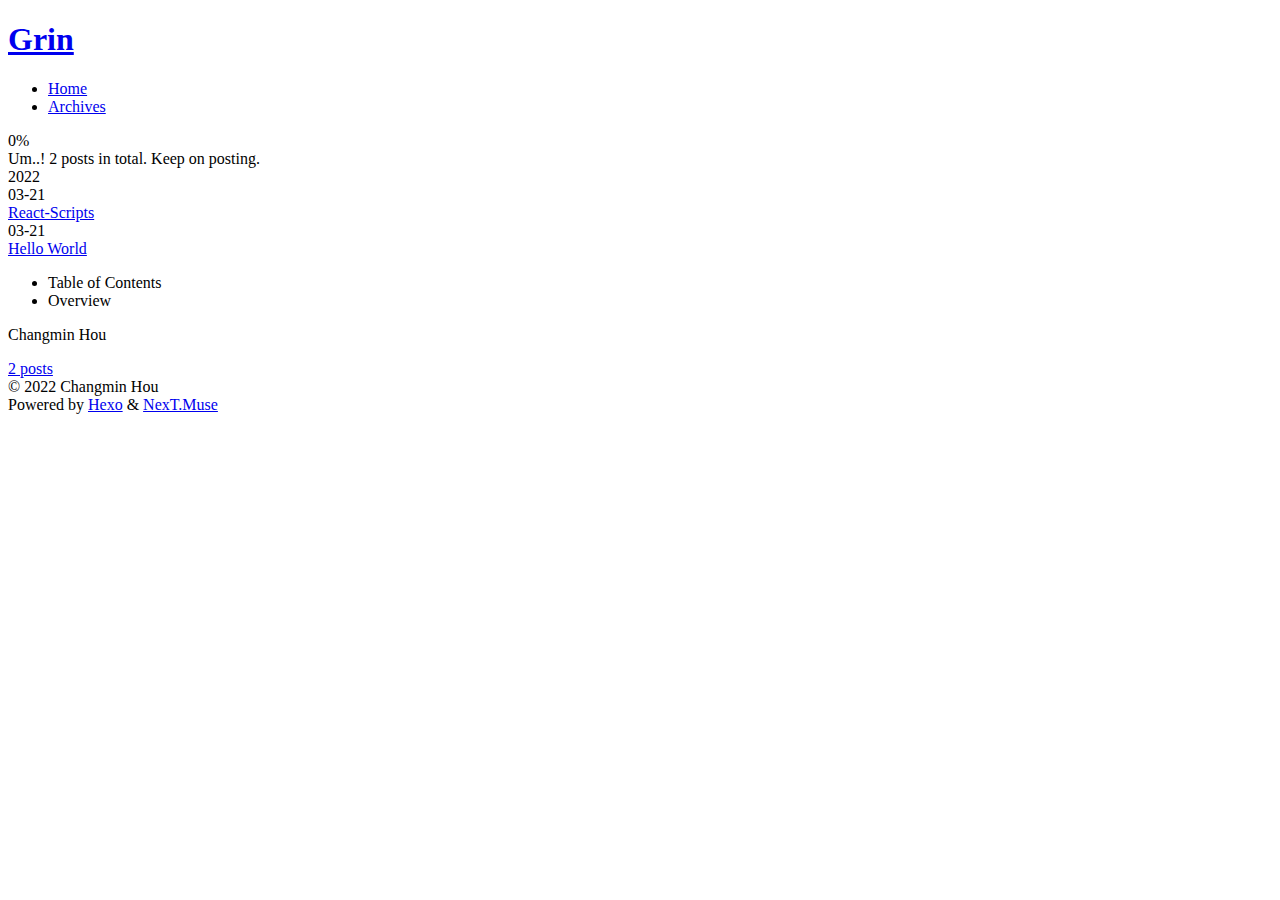
==== archives/index.html @ d775b089 "Site updated: 2022-03-21 20:14:00" ====
<!DOCTYPE html>
<html lang="en">
<head>
  <meta charset="UTF-8">
<meta name="viewport" content="width=device-width, initial-scale=1, maximum-scale=2">
<meta name="theme-color" content="#222">
<meta name="generator" content="Hexo 5.4.1">
  <link rel="apple-touch-icon" sizes="180x180" href="/DrDexter.github.io/images/apple-touch-icon-next.png">
  <link rel="icon" type="image/png" sizes="32x32" href="/DrDexter.github.io/images/favicon-32x32-next.png">
  <link rel="icon" type="image/png" sizes="16x16" href="/DrDexter.github.io/images/favicon-16x16-next.png">
  <link rel="mask-icon" href="/DrDexter.github.io/images/logo.svg" color="#222">

<link rel="stylesheet" href="/DrDexter.github.io/css/main.css">


<link rel="stylesheet" href="/DrDexter.github.io/lib/font-awesome/css/all.min.css">

<script id="hexo-configurations">
    var NexT = window.NexT || {};
    var CONFIG = {"hostname":"houchangmin333.github.io","root":"/DrDexter.github.io/","scheme":"Muse","version":"7.8.0","exturl":false,"sidebar":{"position":"left","display":"post","padding":18,"offset":12,"onmobile":false},"copycode":{"enable":false,"show_result":false,"style":null},"back2top":{"enable":true,"sidebar":false,"scrollpercent":false},"bookmark":{"enable":false,"color":"#222","save":"auto"},"fancybox":false,"mediumzoom":false,"lazyload":false,"pangu":false,"comments":{"style":"tabs","active":null,"storage":true,"lazyload":false,"nav":null},"algolia":{"hits":{"per_page":10},"labels":{"input_placeholder":"Search for Posts","hits_empty":"We didn't find any results for the search: ${query}","hits_stats":"${hits} results found in ${time} ms"}},"localsearch":{"enable":false,"trigger":"auto","top_n_per_article":1,"unescape":false,"preload":false},"motion":{"enable":true,"async":false,"transition":{"post_block":"fadeIn","post_header":"slideDownIn","post_body":"slideDownIn","coll_header":"slideLeftIn","sidebar":"slideUpIn"}}};
  </script>

  <meta property="og:type" content="website">
<meta property="og:title" content="Grin">
<meta property="og:url" content="https://houchangmin333.github.io/archives/index.html">
<meta property="og:site_name" content="Grin">
<meta property="og:locale" content="en_US">
<meta property="article:author" content="Changmin Hou">
<meta name="twitter:card" content="summary">

<link rel="canonical" href="https://houchangmin333.github.io/archives/">


<script id="page-configurations">
  // https://hexo.io/docs/variables.html
  CONFIG.page = {
    sidebar: "",
    isHome : false,
    isPost : false,
    lang   : 'en'
  };
</script>

  <title>Archive | Grin</title>
  






  <noscript>
  <style>
  .use-motion .brand,
  .use-motion .menu-item,
  .sidebar-inner,
  .use-motion .post-block,
  .use-motion .pagination,
  .use-motion .comments,
  .use-motion .post-header,
  .use-motion .post-body,
  .use-motion .collection-header { opacity: initial; }

  .use-motion .site-title,
  .use-motion .site-subtitle {
    opacity: initial;
    top: initial;
  }

  .use-motion .logo-line-before i { left: initial; }
  .use-motion .logo-line-after i { right: initial; }
  </style>
</noscript>

</head>

<body itemscope itemtype="http://schema.org/WebPage">
  <div class="container use-motion">
    <div class="headband"></div>

    <header class="header" itemscope itemtype="http://schema.org/WPHeader">
      <div class="header-inner"><div class="site-brand-container">
  <div class="site-nav-toggle">
    <div class="toggle" aria-label="Toggle navigation bar">
      <span class="toggle-line toggle-line-first"></span>
      <span class="toggle-line toggle-line-middle"></span>
      <span class="toggle-line toggle-line-last"></span>
    </div>
  </div>

  <div class="site-meta">

    <a href="/DrDexter.github.io/" class="brand" rel="start">
      <span class="logo-line-before"><i></i></span>
      <h1 class="site-title">Grin</h1>
      <span class="logo-line-after"><i></i></span>
    </a>
  </div>

  <div class="site-nav-right">
    <div class="toggle popup-trigger">
    </div>
  </div>
</div>




<nav class="site-nav">
  <ul id="menu" class="main-menu menu">
        <li class="menu-item menu-item-home">

    <a href="/DrDexter.github.io/" rel="section"><i class="fa fa-home fa-fw"></i>Home</a>

  </li>
        <li class="menu-item menu-item-archives">

    <a href="/DrDexter.github.io/archives/" rel="section"><i class="fa fa-archive fa-fw"></i>Archives</a>

  </li>
  </ul>
</nav>




</div>
    </header>

    
  <div class="back-to-top">
    <i class="fa fa-arrow-up"></i>
    <span>0%</span>
  </div>


    <main class="main">
      <div class="main-inner">
        <div class="content-wrap">
          

          <div class="content archive">
            

  
  
  
  <div class="post-block">
    <div class="posts-collapse">
      <div class="collection-title">
        <span class="collection-header">Um..! 2 posts in total. Keep on posting.</span>
      </div>

      
    <div class="collection-year">
      <span class="collection-header">2022</span>
    </div>

  <article itemscope itemtype="http://schema.org/Article">
    <header class="post-header">

      <div class="post-meta">
        <time itemprop="dateCreated"
              datetime="2022-03-21T20:05:17+08:00"
              content="2022-03-21">
          03-21
        </time>
      </div>

      <div class="post-title">
          <a class="post-title-link" href="/DrDexter.github.io/2022/03/21/React-Scripts/" itemprop="url">
            <span itemprop="name">React-Scripts</span>
          </a>
      </div>

    </header>
  </article>

  <article itemscope itemtype="http://schema.org/Article">
    <header class="post-header">

      <div class="post-meta">
        <time itemprop="dateCreated"
              datetime="2022-03-21T17:54:34+08:00"
              content="2022-03-21">
          03-21
        </time>
      </div>

      <div class="post-title">
          <a class="post-title-link" href="/DrDexter.github.io/2022/03/21/hello-world/" itemprop="url">
            <span itemprop="name">Hello World</span>
          </a>
      </div>

    </header>
  </article>


    </div>
  </div>
  
  
  

  



          </div>
          

<script>
  window.addEventListener('tabs:register', () => {
    let { activeClass } = CONFIG.comments;
    if (CONFIG.comments.storage) {
      activeClass = localStorage.getItem('comments_active') || activeClass;
    }
    if (activeClass) {
      let activeTab = document.querySelector(`a[href="#comment-${activeClass}"]`);
      if (activeTab) {
        activeTab.click();
      }
    }
  });
  if (CONFIG.comments.storage) {
    window.addEventListener('tabs:click', event => {
      if (!event.target.matches('.tabs-comment .tab-content .tab-pane')) return;
      let commentClass = event.target.classList[1];
      localStorage.setItem('comments_active', commentClass);
    });
  }
</script>

        </div>
          
  
  <div class="toggle sidebar-toggle">
    <span class="toggle-line toggle-line-first"></span>
    <span class="toggle-line toggle-line-middle"></span>
    <span class="toggle-line toggle-line-last"></span>
  </div>

  <aside class="sidebar">
    <div class="sidebar-inner">

      <ul class="sidebar-nav motion-element">
        <li class="sidebar-nav-toc">
          Table of Contents
        </li>
        <li class="sidebar-nav-overview">
          Overview
        </li>
      </ul>

      <!--noindex-->
      <div class="post-toc-wrap sidebar-panel">
      </div>
      <!--/noindex-->

      <div class="site-overview-wrap sidebar-panel">
        <div class="site-author motion-element" itemprop="author" itemscope itemtype="http://schema.org/Person">
  <p class="site-author-name" itemprop="name">Changmin Hou</p>
  <div class="site-description" itemprop="description"></div>
</div>
<div class="site-state-wrap motion-element">
  <nav class="site-state">
      <div class="site-state-item site-state-posts">
          <a href="/DrDexter.github.io/archives/">
        
          <span class="site-state-item-count">2</span>
          <span class="site-state-item-name">posts</span>
        </a>
      </div>
  </nav>
</div>



      </div>

    </div>
  </aside>
  <div id="sidebar-dimmer"></div>


      </div>
    </main>

    <footer class="footer">
      <div class="footer-inner">
        

        

<div class="copyright">
  
  &copy; 
  <span itemprop="copyrightYear">2022</span>
  <span class="with-love">
    <i class="fa fa-heart"></i>
  </span>
  <span class="author" itemprop="copyrightHolder">Changmin Hou</span>
</div>
  <div class="powered-by">Powered by <a href="https://hexo.io/" class="theme-link" rel="noopener" target="_blank">Hexo</a> & <a href="https://muse.theme-next.org/" class="theme-link" rel="noopener" target="_blank">NexT.Muse</a>
  </div>

        








      </div>
    </footer>
  </div>

  
  <script src="/DrDexter.github.io/lib/anime.min.js"></script>
  <script src="/DrDexter.github.io/lib/velocity/velocity.min.js"></script>
  <script src="/DrDexter.github.io/lib/velocity/velocity.ui.min.js"></script>

<script src="/DrDexter.github.io/js/utils.js"></script>

<script src="/DrDexter.github.io/js/motion.js"></script>


<script src="/DrDexter.github.io/js/schemes/muse.js"></script>


<script src="/DrDexter.github.io/js/next-boot.js"></script>




  















  

  

</body>
</html>
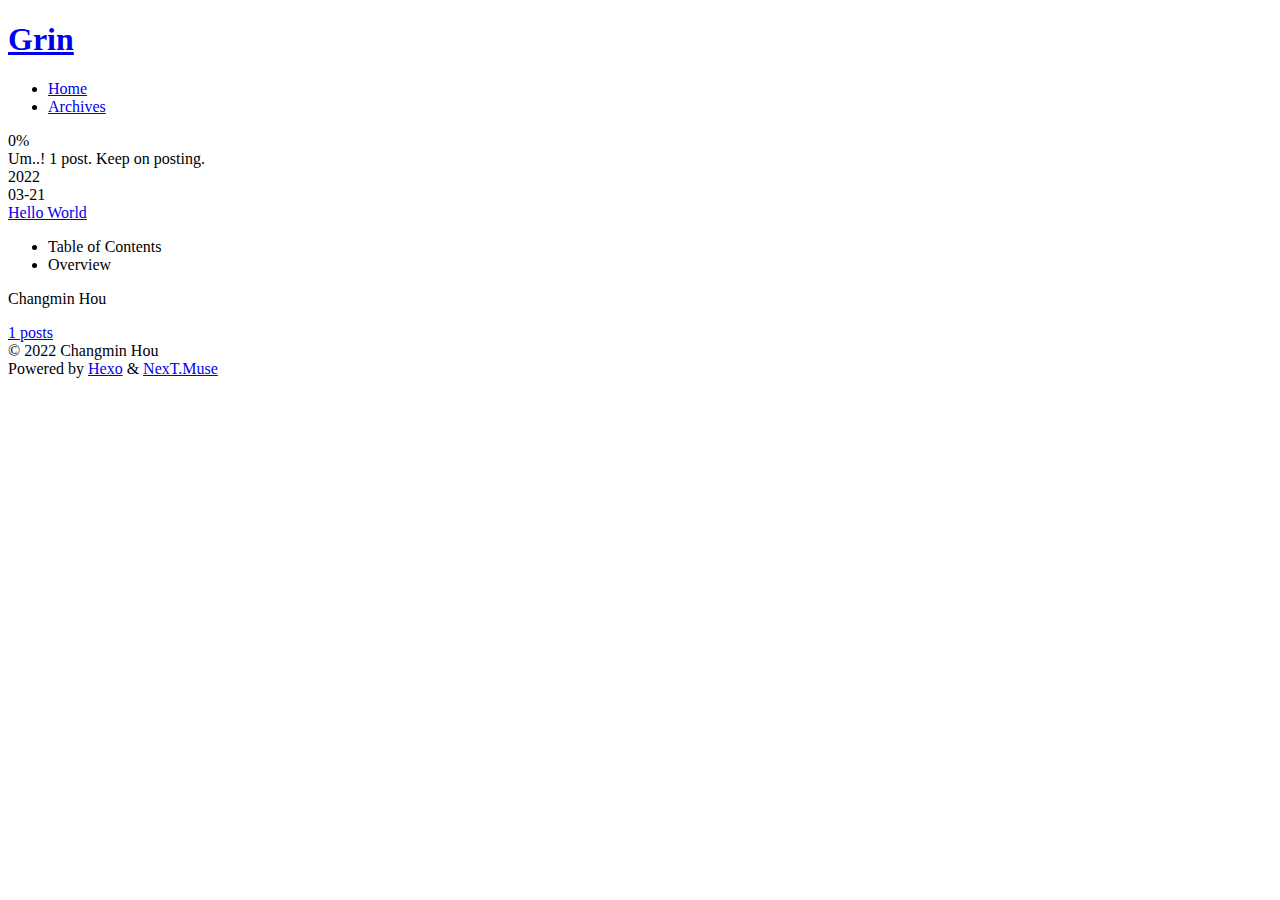
==== commit 8def991a: "Site updated: 2022-03-21 20:17:54" ====
--- a/archives/index.html
+++ b/archives/index.html
@@ -148,33 +148,13 @@
   <div class="post-block">
     <div class="posts-collapse">
       <div class="collection-title">
-        <span class="collection-header">Um..! 2 posts in total. Keep on posting.</span>
+        <span class="collection-header">Um..! 1 post. Keep on posting.</span>
       </div>
 
       
     <div class="collection-year">
       <span class="collection-header">2022</span>
     </div>
-
-  <article itemscope itemtype="http://schema.org/Article">
-    <header class="post-header">
-
-      <div class="post-meta">
-        <time itemprop="dateCreated"
-              datetime="2022-03-21T20:05:17+08:00"
-              content="2022-03-21">
-          03-21
-        </time>
-      </div>
-
-      <div class="post-title">
-          <a class="post-title-link" href="/DrDexter.github.io/2022/03/21/React-Scripts/" itemprop="url">
-            <span itemprop="name">React-Scripts</span>
-          </a>
-      </div>
-
-    </header>
-  </article>
 
   <article itemscope itemtype="http://schema.org/Article">
     <header class="post-header">
@@ -268,7 +248,7 @@
       <div class="site-state-item site-state-posts">
           <a href="/DrDexter.github.io/archives/">
         
-          <span class="site-state-item-count">2</span>
+          <span class="site-state-item-count">1</span>
           <span class="site-state-item-name">posts</span>
         </a>
       </div>
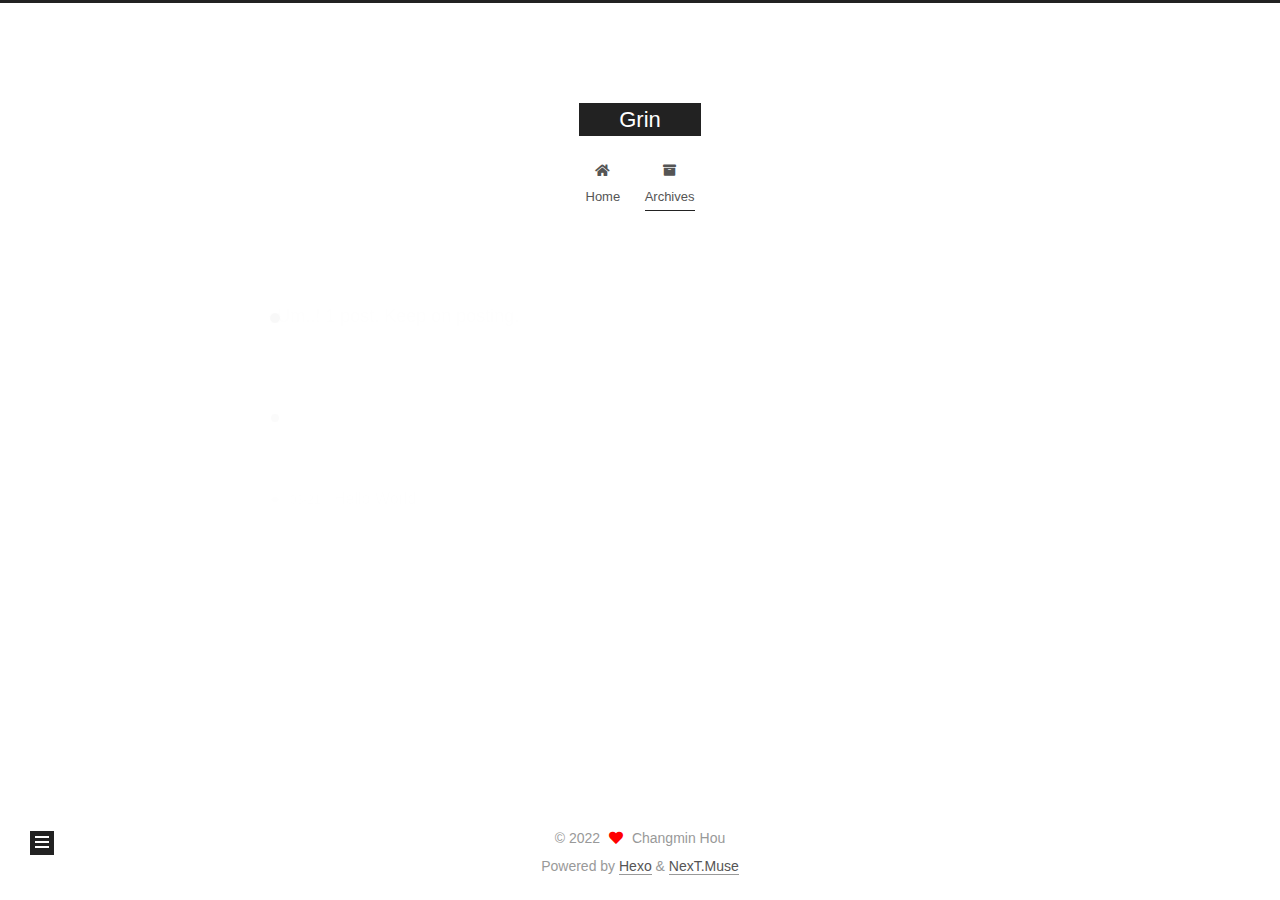
==== commit 920c1d92: "Site updated: 2022-03-21 21:39:31" ====
--- a/archives/index.html
+++ b/archives/index.html
@@ -5,30 +5,30 @@
 <meta name="viewport" content="width=device-width, initial-scale=1, maximum-scale=2">
 <meta name="theme-color" content="#222">
 <meta name="generator" content="Hexo 5.4.1">
-  <link rel="apple-touch-icon" sizes="180x180" href="/DrDexter.github.io/images/apple-touch-icon-next.png">
-  <link rel="icon" type="image/png" sizes="32x32" href="/DrDexter.github.io/images/favicon-32x32-next.png">
-  <link rel="icon" type="image/png" sizes="16x16" href="/DrDexter.github.io/images/favicon-16x16-next.png">
-  <link rel="mask-icon" href="/DrDexter.github.io/images/logo.svg" color="#222">
-
-<link rel="stylesheet" href="/DrDexter.github.io/css/main.css">
-
-
-<link rel="stylesheet" href="/DrDexter.github.io/lib/font-awesome/css/all.min.css">
+  <link rel="apple-touch-icon" sizes="180x180" href="/images/apple-touch-icon-next.png">
+  <link rel="icon" type="image/png" sizes="32x32" href="/images/favicon-32x32-next.png">
+  <link rel="icon" type="image/png" sizes="16x16" href="/images/favicon-16x16-next.png">
+  <link rel="mask-icon" href="/images/logo.svg" color="#222">
+
+<link rel="stylesheet" href="/css/main.css">
+
+
+<link rel="stylesheet" href="/lib/font-awesome/css/all.min.css">
 
 <script id="hexo-configurations">
     var NexT = window.NexT || {};
-    var CONFIG = {"hostname":"houchangmin333.github.io","root":"/DrDexter.github.io/","scheme":"Muse","version":"7.8.0","exturl":false,"sidebar":{"position":"left","display":"post","padding":18,"offset":12,"onmobile":false},"copycode":{"enable":false,"show_result":false,"style":null},"back2top":{"enable":true,"sidebar":false,"scrollpercent":false},"bookmark":{"enable":false,"color":"#222","save":"auto"},"fancybox":false,"mediumzoom":false,"lazyload":false,"pangu":false,"comments":{"style":"tabs","active":null,"storage":true,"lazyload":false,"nav":null},"algolia":{"hits":{"per_page":10},"labels":{"input_placeholder":"Search for Posts","hits_empty":"We didn't find any results for the search: ${query}","hits_stats":"${hits} results found in ${time} ms"}},"localsearch":{"enable":false,"trigger":"auto","top_n_per_article":1,"unescape":false,"preload":false},"motion":{"enable":true,"async":false,"transition":{"post_block":"fadeIn","post_header":"slideDownIn","post_body":"slideDownIn","coll_header":"slideLeftIn","sidebar":"slideUpIn"}}};
+    var CONFIG = {"hostname":"iam7he.top","root":"/","scheme":"Muse","version":"7.8.0","exturl":false,"sidebar":{"position":"left","display":"post","padding":18,"offset":12,"onmobile":false},"copycode":{"enable":false,"show_result":false,"style":null},"back2top":{"enable":true,"sidebar":false,"scrollpercent":false},"bookmark":{"enable":false,"color":"#222","save":"auto"},"fancybox":false,"mediumzoom":false,"lazyload":false,"pangu":false,"comments":{"style":"tabs","active":null,"storage":true,"lazyload":false,"nav":null},"algolia":{"hits":{"per_page":10},"labels":{"input_placeholder":"Search for Posts","hits_empty":"We didn't find any results for the search: ${query}","hits_stats":"${hits} results found in ${time} ms"}},"localsearch":{"enable":false,"trigger":"auto","top_n_per_article":1,"unescape":false,"preload":false},"motion":{"enable":true,"async":false,"transition":{"post_block":"fadeIn","post_header":"slideDownIn","post_body":"slideDownIn","coll_header":"slideLeftIn","sidebar":"slideUpIn"}}};
   </script>
 
   <meta property="og:type" content="website">
 <meta property="og:title" content="Grin">
-<meta property="og:url" content="https://houchangmin333.github.io/archives/index.html">
+<meta property="og:url" content="https://iam7he.top/archives/index.html">
 <meta property="og:site_name" content="Grin">
 <meta property="og:locale" content="en_US">
 <meta property="article:author" content="Changmin Hou">
 <meta name="twitter:card" content="summary">
 
-<link rel="canonical" href="https://houchangmin333.github.io/archives/">
+<link rel="canonical" href="https://iam7he.top/archives/">
 
 
 <script id="page-configurations">
@@ -90,7 +90,7 @@
 
   <div class="site-meta">
 
-    <a href="/DrDexter.github.io/" class="brand" rel="start">
+    <a href="/" class="brand" rel="start">
       <span class="logo-line-before"><i></i></span>
       <h1 class="site-title">Grin</h1>
       <span class="logo-line-after"><i></i></span>
@@ -110,12 +110,12 @@
   <ul id="menu" class="main-menu menu">
         <li class="menu-item menu-item-home">
 
-    <a href="/DrDexter.github.io/" rel="section"><i class="fa fa-home fa-fw"></i>Home</a>
+    <a href="/" rel="section"><i class="fa fa-home fa-fw"></i>Home</a>
 
   </li>
         <li class="menu-item menu-item-archives">
 
-    <a href="/DrDexter.github.io/archives/" rel="section"><i class="fa fa-archive fa-fw"></i>Archives</a>
+    <a href="/archives/" rel="section"><i class="fa fa-archive fa-fw"></i>Archives</a>
 
   </li>
   </ul>
@@ -168,7 +168,7 @@
       </div>
 
       <div class="post-title">
-          <a class="post-title-link" href="/DrDexter.github.io/2022/03/21/hello-world/" itemprop="url">
+          <a class="post-title-link" href="/2022/03/21/hello-world/" itemprop="url">
             <span itemprop="name">Hello World</span>
           </a>
       </div>
@@ -246,7 +246,7 @@
 <div class="site-state-wrap motion-element">
   <nav class="site-state">
       <div class="site-state-item site-state-posts">
-          <a href="/DrDexter.github.io/archives/">
+          <a href="/archives/">
         
           <span class="site-state-item-count">1</span>
           <span class="site-state-item-name">posts</span>
@@ -299,19 +299,19 @@
   </div>
 
   
-  <script src="/DrDexter.github.io/lib/anime.min.js"></script>
-  <script src="/DrDexter.github.io/lib/velocity/velocity.min.js"></script>
-  <script src="/DrDexter.github.io/lib/velocity/velocity.ui.min.js"></script>
-
-<script src="/DrDexter.github.io/js/utils.js"></script>
-
-<script src="/DrDexter.github.io/js/motion.js"></script>
-
-
-<script src="/DrDexter.github.io/js/schemes/muse.js"></script>
-
-
-<script src="/DrDexter.github.io/js/next-boot.js"></script>
+  <script src="/lib/anime.min.js"></script>
+  <script src="/lib/velocity/velocity.min.js"></script>
+  <script src="/lib/velocity/velocity.ui.min.js"></script>
+
+<script src="/js/utils.js"></script>
+
+<script src="/js/motion.js"></script>
+
+
+<script src="/js/schemes/muse.js"></script>
+
+
+<script src="/js/next-boot.js"></script>
 
 
 
--- a/css/main.css
+++ b/css/main.css
@@ -0,0 +1,2291 @@
+:root {
+  --body-bg-color: #fff;
+  --content-bg-color: #fff;
+  --card-bg-color: #f5f5f5;
+  --text-color: #555;
+  --blockquote-color: #666;
+  --link-color: #555;
+  --link-hover-color: #222;
+  --brand-color: #fff;
+  --brand-hover-color: #fff;
+  --table-row-odd-bg-color: #f9f9f9;
+  --table-row-hover-bg-color: #f5f5f5;
+  --menu-item-bg-color: #f5f5f5;
+  --btn-default-bg: #222;
+  --btn-default-color: #fff;
+  --btn-default-border-color: #222;
+  --btn-default-hover-bg: #fff;
+  --btn-default-hover-color: #222;
+  --btn-default-hover-border-color: #222;
+}
+html {
+  line-height: 1.15; /* 1 */
+  -webkit-text-size-adjust: 100%; /* 2 */
+}
+body {
+  margin: 0;
+}
+main {
+  display: block;
+}
+h1 {
+  font-size: 2em;
+  margin: 0.67em 0;
+}
+hr {
+  box-sizing: content-box; /* 1 */
+  height: 0; /* 1 */
+  overflow: visible; /* 2 */
+}
+pre {
+  font-family: monospace, monospace; /* 1 */
+  font-size: 1em; /* 2 */
+}
+a {
+  background: transparent;
+}
+abbr[title] {
+  border-bottom: none; /* 1 */
+  text-decoration: underline; /* 2 */
+  text-decoration: underline dotted; /* 2 */
+}
+b,
+strong {
+  font-weight: bolder;
+}
+code,
+kbd,
+samp {
+  font-family: monospace, monospace; /* 1 */
+  font-size: 1em; /* 2 */
+}
+small {
+  font-size: 80%;
+}
+sub,
+sup {
+  font-size: 75%;
+  line-height: 0;
+  position: relative;
+  vertical-align: baseline;
+}
+sub {
+  bottom: -0.25em;
+}
+sup {
+  top: -0.5em;
+}
+img {
+  border-style: none;
+}
+button,
+input,
+optgroup,
+select,
+textarea {
+  font-family: inherit; /* 1 */
+  font-size: 100%; /* 1 */
+  line-height: 1.15; /* 1 */
+  margin: 0; /* 2 */
+}
+button,
+input {
+/* 1 */
+  overflow: visible;
+}
+button,
+select {
+/* 1 */
+  text-transform: none;
+}
+button,
+[type='button'],
+[type='reset'],
+[type='submit'] {
+  -webkit-appearance: button;
+}
+button::-moz-focus-inner,
+[type='button']::-moz-focus-inner,
+[type='reset']::-moz-focus-inner,
+[type='submit']::-moz-focus-inner {
+  border-style: none;
+  padding: 0;
+}
+button:-moz-focusring,
+[type='button']:-moz-focusring,
+[type='reset']:-moz-focusring,
+[type='submit']:-moz-focusring {
+  outline: 1px dotted ButtonText;
+}
+fieldset {
+  padding: 0.35em 0.75em 0.625em;
+}
+legend {
+  box-sizing: border-box; /* 1 */
+  color: inherit; /* 2 */
+  display: table; /* 1 */
+  max-width: 100%; /* 1 */
+  padding: 0; /* 3 */
+  white-space: normal; /* 1 */
+}
+progress {
+  vertical-align: baseline;
+}
+textarea {
+  overflow: auto;
+}
+[type='checkbox'],
+[type='radio'] {
+  box-sizing: border-box; /* 1 */
+  padding: 0; /* 2 */
+}
+[type='number']::-webkit-inner-spin-button,
+[type='number']::-webkit-outer-spin-button {
+  height: auto;
+}
+[type='search'] {
+  outline-offset: -2px; /* 2 */
+  -webkit-appearance: textfield; /* 1 */
+}
+[type='search']::-webkit-search-decoration {
+  -webkit-appearance: none;
+}
+::-webkit-file-upload-button {
+  font: inherit; /* 2 */
+  -webkit-appearance: button; /* 1 */
+}
+details {
+  display: block;
+}
+summary {
+  display: list-item;
+}
+template {
+  display: none;
+}
+[hidden] {
+  display: none;
+}
+::selection {
+  background: #262a30;
+  color: #eee;
+}
+html,
+body {
+  height: 100%;
+}
+body {
+  background: var(--body-bg-color);
+  color: var(--text-color);
+  font-family: 'Lato', "PingFang SC", "Microsoft YaHei", sans-serif;
+  font-size: 1em;
+  line-height: 2;
+}
+@media (max-width: 991px) {
+  body {
+    padding-left: 0 !important;
+    padding-right: 0 !important;
+  }
+}
+h1,
+h2,
+h3,
+h4,
+h5,
+h6 {
+  font-family: 'Lato', "PingFang SC", "Microsoft YaHei", sans-serif;
+  font-weight: bold;
+  line-height: 1.5;
+  margin: 20px 0 15px;
+}
+h1 {
+  font-size: 1.5em;
+}
+h2 {
+  font-size: 1.375em;
+}
+h3 {
+  font-size: 1.25em;
+}
+h4 {
+  font-size: 1.125em;
+}
+h5 {
+  font-size: 1em;
+}
+h6 {
+  font-size: 0.875em;
+}
+p {
+  margin: 0 0 20px 0;
+}
+a,
+span.exturl {
+  border-bottom: 1px solid #999;
+  color: var(--link-color);
+  outline: 0;
+  text-decoration: none;
+  overflow-wrap: break-word;
+  word-wrap: break-word;
+  cursor: pointer;
+}
+a:hover,
+span.exturl:hover {
+  border-bottom-color: var(--link-hover-color);
+  color: var(--link-hover-color);
+}
+iframe,
+img,
+video {
+  display: block;
+  margin-left: auto;
+  margin-right: auto;
+  max-width: 100%;
+}
+hr {
+  background-image: repeating-linear-gradient(-45deg, #ddd, #ddd 4px, transparent 4px, transparent 8px);
+  border: 0;
+  height: 3px;
+  margin: 40px 0;
+}
+blockquote {
+  border-left: 4px solid #ddd;
+  color: var(--blockquote-color);
+  margin: 0;
+  padding: 0 15px;
+}
+blockquote cite::before {
+  content: '-';
+  padding: 0 5px;
+}
+dt {
+  font-weight: bold;
+}
+dd {
+  margin: 0;
+  padding: 0;
+}
+kbd {
+  background-color: #f5f5f5;
+  background-image: linear-gradient(#eee, #fff, #eee);
+  border: 1px solid #ccc;
+  border-radius: 0.2em;
+  box-shadow: 0.1em 0.1em 0.2em rgba(0,0,0,0.1);
+  color: #555;
+  font-family: inherit;
+  padding: 0.1em 0.3em;
+  white-space: nowrap;
+}
+.table-container {
+  overflow: auto;
+}
+table {
+  border-collapse: collapse;
+  border-spacing: 0;
+  font-size: 0.875em;
+  margin: 0 0 20px 0;
+  width: 100%;
+}
+tbody tr:nth-of-type(odd) {
+  background: var(--table-row-odd-bg-color);
+}
+tbody tr:hover {
+  background: var(--table-row-hover-bg-color);
+}
+caption,
+th,
+td {
+  font-weight: normal;
+  padding: 8px;
+  vertical-align: middle;
+}
+th,
+td {
+  border: 1px solid #ddd;
+  border-bottom: 3px solid #ddd;
+}
+th {
+  font-weight: 700;
+  padding-bottom: 10px;
+}
+td {
+  border-bottom-width: 1px;
+}
+.btn {
+  background: var(--btn-default-bg);
+  border: 2px solid var(--btn-default-border-color);
+  border-radius: 0;
+  color: var(--btn-default-color);
+  display: inline-block;
+  font-size: 0.875em;
+  line-height: 2;
+  padding: 0 20px;
+  text-decoration: none;
+  transition-property: background-color;
+  transition-delay: 0s;
+  transition-duration: 0.2s;
+  transition-timing-function: ease-in-out;
+}
+.btn:hover {
+  background: var(--btn-default-hover-bg);
+  border-color: var(--btn-default-hover-border-color);
+  color: var(--btn-default-hover-color);
+}
+.btn + .btn {
+  margin: 0 0 8px 8px;
+}
+.btn .fa-fw {
+  text-align: left;
+  width: 1.285714285714286em;
+}
+.toggle {
+  line-height: 0;
+}
+.toggle .toggle-line {
+  background: #fff;
+  display: inline-block;
+  height: 2px;
+  left: 0;
+  position: relative;
+  top: 0;
+  transition: all 0.4s;
+  vertical-align: top;
+  width: 100%;
+}
+.toggle .toggle-line:not(:first-child) {
+  margin-top: 3px;
+}
+.toggle.toggle-arrow .toggle-line-first {
+  left: 50%;
+  top: 2px;
+  transform: rotate(45deg);
+  width: 50%;
+}
+.toggle.toggle-arrow .toggle-line-middle {
+  left: 2px;
+  width: 90%;
+}
+.toggle.toggle-arrow .toggle-line-last {
+  left: 50%;
+  top: -2px;
+  transform: rotate(-45deg);
+  width: 50%;
+}
+.toggle.toggle-close .toggle-line-first {
+  transform: rotate(-45deg);
+  top: 5px;
+}
+.toggle.toggle-close .toggle-line-middle {
+  opacity: 0;
+}
+.toggle.toggle-close .toggle-line-last {
+  transform: rotate(45deg);
+  top: -5px;
+}
+.highlight,
+pre {
+  background: #f7f7f7;
+  color: #4d4d4c;
+  line-height: 1.6;
+  margin: 0 auto 20px;
+}
+pre,
+code {
+  font-family: consolas, Menlo, monospace, "PingFang SC", "Microsoft YaHei";
+}
+code {
+  background: #eee;
+  border-radius: 3px;
+  color: #555;
+  padding: 2px 4px;
+  overflow-wrap: break-word;
+  word-wrap: break-word;
+}
+.highlight *::selection {
+  background: #d6d6d6;
+}
+.highlight pre {
+  border: 0;
+  margin: 0;
+  padding: 10px 0;
+}
+.highlight table {
+  border: 0;
+  margin: 0;
+  width: auto;
+}
+.highlight td {
+  border: 0;
+  padding: 0;
+}
+.highlight figcaption {
+  background: #eff2f3;
+  color: #4d4d4c;
+  display: flex;
+  font-size: 0.875em;
+  justify-content: space-between;
+  line-height: 1.2;
+  padding: 0.5em;
+}
+.highlight figcaption a {
+  color: #4d4d4c;
+}
+.highlight figcaption a:hover {
+  border-bottom-color: #4d4d4c;
+}
+.highlight .gutter {
+  -moz-user-select: none;
+  -ms-user-select: none;
+  -webkit-user-select: none;
+  user-select: none;
+}
+.highlight .gutter pre {
+  background: #eff2f3;
+  color: #869194;
+  padding-left: 10px;
+  padding-right: 10px;
+  text-align: right;
+}
+.highlight .code pre {
+  background: #f7f7f7;
+  padding-left: 10px;
+  width: 100%;
+}
+.gist table {
+  width: auto;
+}
+.gist table td {
+  border: 0;
+}
+pre {
+  overflow: auto;
+  padding: 10px;
+}
+pre code {
+  background: none;
+  color: #4d4d4c;
+  font-size: 0.875em;
+  padding: 0;
+  text-shadow: none;
+}
+pre .deletion {
+  background: #fdd;
+}
+pre .addition {
+  background: #dfd;
+}
+pre .meta {
+  color: #eab700;
+  -moz-user-select: none;
+  -ms-user-select: none;
+  -webkit-user-select: none;
+  user-select: none;
+}
+pre .comment {
+  color: #8e908c;
+}
+pre .variable,
+pre .attribute,
+pre .tag,
+pre .name,
+pre .regexp,
+pre .ruby .constant,
+pre .xml .tag .title,
+pre .xml .pi,
+pre .xml .doctype,
+pre .html .doctype,
+pre .css .id,
+pre .css .class,
+pre .css .pseudo {
+  color: #c82829;
+}
+pre .number,
+pre .preprocessor,
+pre .built_in,
+pre .builtin-name,
+pre .literal,
+pre .params,
+pre .constant,
+pre .command {
+  color: #f5871f;
+}
+pre .ruby .class .title,
+pre .css .rules .attribute,
+pre .string,
+pre .symbol,
+pre .value,
+pre .inheritance,
+pre .header,
+pre .ruby .symbol,
+pre .xml .cdata,
+pre .special,
+pre .formula {
+  color: #718c00;
+}
+pre .title,
+pre .css .hexcolor {
+  color: #3e999f;
+}
+pre .function,
+pre .python .decorator,
+pre .python .title,
+pre .ruby .function .title,
+pre .ruby .title .keyword,
+pre .perl .sub,
+pre .javascript .title,
+pre .coffeescript .title {
+  color: #4271ae;
+}
+pre .keyword,
+pre .javascript .function {
+  color: #8959a8;
+}
+.blockquote-center {
+  border-left: none;
+  margin: 40px 0;
+  padding: 0;
+  position: relative;
+  text-align: center;
+}
+.blockquote-center .fa {
+  display: block;
+  opacity: 0.6;
+  position: absolute;
+  width: 100%;
+}
+.blockquote-center .fa-quote-left {
+  border-top: 1px solid #ccc;
+  text-align: left;
+  top: -20px;
+}
+.blockquote-center .fa-quote-right {
+  border-bottom: 1px solid #ccc;
+  text-align: right;
+  bottom: -20px;
+}
+.blockquote-center p,
+.blockquote-center div {
+  text-align: center;
+}
+.post-body .group-picture img {
+  margin: 0 auto;
+  padding: 0 3px;
+}
+.group-picture-row {
+  margin-bottom: 6px;
+  overflow: hidden;
+}
+.group-picture-column {
+  float: left;
+  margin-bottom: 10px;
+}
+.post-body .label {
+  color: #555;
+  display: inline;
+  padding: 0 2px;
+}
+.post-body .label.default {
+  background: #f0f0f0;
+}
+.post-body .label.primary {
+  background: #efe6f7;
+}
+.post-body .label.info {
+  background: #e5f2f8;
+}
+.post-body .label.success {
+  background: #e7f4e9;
+}
+.post-body .label.warning {
+  background: #fcf6e1;
+}
+.post-body .label.danger {
+  background: #fae8eb;
+}
+.post-body .tabs {
+  margin-bottom: 20px;
+}
+.post-body .tabs,
+.tabs-comment {
+  display: block;
+  padding-top: 10px;
+  position: relative;
+}
+.post-body .tabs ul.nav-tabs,
+.tabs-comment ul.nav-tabs {
+  display: flex;
+  flex-wrap: wrap;
+  margin: 0;
+  margin-bottom: -1px;
+  padding: 0;
+}
+@media (max-width: 413px) {
+  .post-body .tabs ul.nav-tabs,
+  .tabs-comment ul.nav-tabs {
+    display: block;
+    margin-bottom: 5px;
+  }
+}
+.post-body .tabs ul.nav-tabs li.tab,
+.tabs-comment ul.nav-tabs li.tab {
+  border-bottom: 1px solid #ddd;
+  border-left: 1px solid transparent;
+  border-right: 1px solid transparent;
+  border-top: 3px solid transparent;
+  flex-grow: 1;
+  list-style-type: none;
+  border-radius: 0 0 0 0;
+}
+@media (max-width: 413px) {
+  .post-body .tabs ul.nav-tabs li.tab,
+  .tabs-comment ul.nav-tabs li.tab {
+    border-bottom: 1px solid transparent;
+    border-left: 3px solid transparent;
+    border-right: 1px solid transparent;
+    border-top: 1px solid transparent;
+  }
+}
+@media (max-width: 413px) {
+  .post-body .tabs ul.nav-tabs li.tab,
+  .tabs-comment ul.nav-tabs li.tab {
+    border-radius: 0;
+  }
+}
+.post-body .tabs ul.nav-tabs li.tab a,
+.tabs-comment ul.nav-tabs li.tab a {
+  border-bottom: initial;
+  display: block;
+  line-height: 1.8;
+  outline: 0;
+  padding: 0.25em 0.75em;
+  text-align: center;
+  transition-delay: 0s;
+  transition-duration: 0.2s;
+  transition-timing-function: ease-out;
+}
+.post-body .tabs ul.nav-tabs li.tab a i,
+.tabs-comment ul.nav-tabs li.tab a i {
+  width: 1.285714285714286em;
+}
+.post-body .tabs ul.nav-tabs li.tab.active,
+.tabs-comment ul.nav-tabs li.tab.active {
+  border-bottom: 1px solid transparent;
+  border-left: 1px solid #ddd;
+  border-right: 1px solid #ddd;
+  border-top: 3px solid #fc6423;
+}
+@media (max-width: 413px) {
+  .post-body .tabs ul.nav-tabs li.tab.active,
+  .tabs-comment ul.nav-tabs li.tab.active {
+    border-bottom: 1px solid #ddd;
+    border-left: 3px solid #fc6423;
+    border-right: 1px solid #ddd;
+    border-top: 1px solid #ddd;
+  }
+}
+.post-body .tabs ul.nav-tabs li.tab.active a,
+.tabs-comment ul.nav-tabs li.tab.active a {
+  color: var(--link-color);
+  cursor: default;
+}
+.post-body .tabs .tab-content .tab-pane,
+.tabs-comment .tab-content .tab-pane {
+  border: 1px solid #ddd;
+  border-top: 0;
+  padding: 20px 20px 0 20px;
+  border-radius: 0;
+}
+.post-body .tabs .tab-content .tab-pane:not(.active),
+.tabs-comment .tab-content .tab-pane:not(.active) {
+  display: none;
+}
+.post-body .tabs .tab-content .tab-pane.active,
+.tabs-comment .tab-content .tab-pane.active {
+  display: block;
+}
+.post-body .tabs .tab-content .tab-pane.active:nth-of-type(1),
+.tabs-comment .tab-content .tab-pane.active:nth-of-type(1) {
+  border-radius: 0 0 0 0;
+}
+@media (max-width: 413px) {
+  .post-body .tabs .tab-content .tab-pane.active:nth-of-type(1),
+  .tabs-comment .tab-content .tab-pane.active:nth-of-type(1) {
+    border-radius: 0;
+  }
+}
+.post-body .note {
+  border-radius: 3px;
+  margin-bottom: 20px;
+  padding: 1em;
+  position: relative;
+  border: 1px solid #eee;
+  border-left-width: 5px;
+}
+.post-body .note h2,
+.post-body .note h3,
+.post-body .note h4,
+.post-body .note h5,
+.post-body .note h6 {
+  margin-top: 0;
+  border-bottom: initial;
+  margin-bottom: 0;
+  padding-top: 0;
+}
+.post-body .note p:first-child,
+.post-body .note ul:first-child,
+.post-body .note ol:first-child,
+.post-body .note table:first-child,
+.post-body .note pre:first-child,
+.post-body .note blockquote:first-child,
+.post-body .note img:first-child {
+  margin-top: 0;
+}
+.post-body .note p:last-child,
+.post-body .note ul:last-child,
+.post-body .note ol:last-child,
+.post-body .note table:last-child,
+.post-body .note pre:last-child,
+.post-body .note blockquote:last-child,
+.post-body .note img:last-child {
+  margin-bottom: 0;
+}
+.post-body .note.default {
+  border-left-color: #777;
+}
+.post-body .note.default h2,
+.post-body .note.default h3,
+.post-body .note.default h4,
+.post-body .note.default h5,
+.post-body .note.default h6 {
+  color: #777;
+}
+.post-body .note.primary {
+  border-left-color: #6f42c1;
+}
+.post-body .note.primary h2,
+.post-body .note.primary h3,
+.post-body .note.primary h4,
+.post-body .note.primary h5,
+.post-body .note.primary h6 {
+  color: #6f42c1;
+}
+.post-body .note.info {
+  border-left-color: #428bca;
+}
+.post-body .note.info h2,
+.post-body .note.info h3,
+.post-body .note.info h4,
+.post-body .note.info h5,
+.post-body .note.info h6 {
+  color: #428bca;
+}
+.post-body .note.success {
+  border-left-color: #5cb85c;
+}
+.post-body .note.success h2,
+.post-body .note.success h3,
+.post-body .note.success h4,
+.post-body .note.success h5,
+.post-body .note.success h6 {
+  color: #5cb85c;
+}
+.post-body .note.warning {
+  border-left-color: #f0ad4e;
+}
+.post-body .note.warning h2,
+.post-body .note.warning h3,
+.post-body .note.warning h4,
+.post-body .note.warning h5,
+.post-body .note.warning h6 {
+  color: #f0ad4e;
+}
+.post-body .note.danger {
+  border-left-color: #d9534f;
+}
+.post-body .note.danger h2,
+.post-body .note.danger h3,
+.post-body .note.danger h4,
+.post-body .note.danger h5,
+.post-body .note.danger h6 {
+  color: #d9534f;
+}
+.pagination .prev,
+.pagination .next,
+.pagination .page-number,
+.pagination .space {
+  display: inline-block;
+  margin: 0 10px;
+  padding: 0 11px;
+  position: relative;
+  top: -1px;
+}
+@media (max-width: 767px) {
+  .pagination .prev,
+  .pagination .next,
+  .pagination .page-number,
+  .pagination .space {
+    margin: 0 5px;
+  }
+}
+.pagination {
+  border-top: 1px solid #eee;
+  margin: 120px 0 0;
+  text-align: center;
+}
+.pagination .prev,
+.pagination .next,
+.pagination .page-number {
+  border-bottom: 0;
+  border-top: 1px solid #eee;
+  transition-property: border-color;
+  transition-delay: 0s;
+  transition-duration: 0.2s;
+  transition-timing-function: ease-in-out;
+}
+.pagination .prev:hover,
+.pagination .next:hover,
+.pagination .page-number:hover {
+  border-top-color: #222;
+}
+.pagination .space {
+  margin: 0;
+  padding: 0;
+}
+.pagination .prev {
+  margin-left: 0;
+}
+.pagination .next {
+  margin-right: 0;
+}
+.pagination .page-number.current {
+  background: #ccc;
+  border-top-color: #ccc;
+  color: #fff;
+}
+@media (max-width: 767px) {
+  .pagination {
+    border-top: none;
+  }
+  .pagination .prev,
+  .pagination .next,
+  .pagination .page-number {
+    border-bottom: 1px solid #eee;
+    border-top: 0;
+    margin-bottom: 10px;
+    padding: 0 10px;
+  }
+  .pagination .prev:hover,
+  .pagination .next:hover,
+  .pagination .page-number:hover {
+    border-bottom-color: #222;
+  }
+}
+.comments {
+  margin-top: 60px;
+  overflow: hidden;
+}
+.comment-button-group {
+  display: flex;
+  flex-wrap: wrap-reverse;
+  justify-content: center;
+  margin: 1em 0;
+}
+.comment-button-group .comment-button {
+  margin: 0.1em 0.2em;
+}
+.comment-button-group .comment-button.active {
+  background: var(--btn-default-hover-bg);
+  border-color: var(--btn-default-hover-border-color);
+  color: var(--btn-default-hover-color);
+}
+.comment-position {
+  display: none;
+}
+.comment-position.active {
+  display: block;
+}
+.tabs-comment {
+  background: var(--content-bg-color);
+  margin-top: 4em;
+  padding-top: 0;
+}
+.tabs-comment .comments {
+  border: 0;
+  box-shadow: none;
+  margin-top: 0;
+  padding-top: 0;
+}
+.container {
+  min-height: 100%;
+  position: relative;
+}
+.main-inner {
+  margin: 0 auto;
+  width: 700px;
+}
+@media (min-width: 1200px) {
+  .main-inner {
+    width: 800px;
+  }
+}
+@media (min-width: 1600px) {
+  .main-inner {
+    width: 900px;
+  }
+}
+@media (max-width: 767px) {
+  .content-wrap {
+    padding: 0 20px;
+  }
+}
+.header {
+  background: transparent;
+}
+.header-inner {
+  margin: 0 auto;
+  width: 700px;
+}
+@media (min-width: 1200px) {
+  .header-inner {
+    width: 800px;
+  }
+}
+@media (min-width: 1600px) {
+  .header-inner {
+    width: 900px;
+  }
+}
+.site-brand-container {
+  display: flex;
+  flex-shrink: 0;
+  padding: 0 10px;
+}
+.headband {
+  background: #222;
+  height: 3px;
+}
+.site-meta {
+  flex-grow: 1;
+  text-align: center;
+}
+@media (max-width: 767px) {
+  .site-meta {
+    text-align: center;
+  }
+}
+.brand {
+  border-bottom: none;
+  color: var(--brand-color);
+  display: inline-block;
+  line-height: 1.375em;
+  padding: 0 40px;
+  position: relative;
+}
+.brand:hover {
+  color: var(--brand-hover-color);
+}
+.site-title {
+  font-family: 'Lato', "PingFang SC", "Microsoft YaHei", sans-serif;
+  font-size: 1.375em;
+  font-weight: normal;
+  margin: 0;
+}
+.site-subtitle {
+  color: #999;
+  font-size: 0.8125em;
+  margin: 10px 0;
+}
+.use-motion .brand {
+  opacity: 0;
+}
+.use-motion .site-title,
+.use-motion .site-subtitle,
+.use-motion .custom-logo-image {
+  opacity: 0;
+  position: relative;
+  top: -10px;
+}
+.site-nav-toggle,
+.site-nav-right {
+  display: none;
+}
+@media (max-width: 767px) {
+  .site-nav-toggle,
+  .site-nav-right {
+    display: flex;
+    flex-direction: column;
+    justify-content: center;
+  }
+}
+.site-nav-toggle .toggle,
+.site-nav-right .toggle {
+  color: var(--text-color);
+  padding: 10px;
+  width: 22px;
+}
+.site-nav-toggle .toggle .toggle-line,
+.site-nav-right .toggle .toggle-line {
+  background: var(--text-color);
+  border-radius: 1px;
+}
+.site-nav {
+  display: block;
+}
+@media (max-width: 767px) {
+  .site-nav {
+    clear: both;
+    display: none;
+  }
+}
+.site-nav.site-nav-on {
+  display: block;
+}
+.menu {
+  margin-top: 20px;
+  padding-left: 0;
+  text-align: center;
+}
+.menu-item {
+  display: inline-block;
+  list-style: none;
+  margin: 0 10px;
+}
+@media (max-width: 767px) {
+  .menu-item {
+    display: block;
+    margin-top: 10px;
+  }
+  .menu-item.menu-item-search {
+    display: none;
+  }
+}
+.menu-item a,
+.menu-item span.exturl {
+  border-bottom: 0;
+  display: block;
+  font-size: 0.8125em;
+  transition-property: border-color;
+  transition-delay: 0s;
+  transition-duration: 0.2s;
+  transition-timing-function: ease-in-out;
+}
+@media (hover: none) {
+  .menu-item a:hover,
+  .menu-item span.exturl:hover {
+    border-bottom-color: transparent !important;
+  }
+}
+.menu-item .fa,
+.menu-item .fab,
+.menu-item .far,
+.menu-item .fas {
+  margin-right: 8px;
+}
+.menu-item .badge {
+  display: inline-block;
+  font-weight: bold;
+  line-height: 1;
+  margin-left: 0.35em;
+  margin-top: 0.35em;
+  text-align: center;
+  white-space: nowrap;
+}
+@media (max-width: 767px) {
+  .menu-item .badge {
+    float: right;
+    margin-left: 0;
+  }
+}
+.menu-item-active a,
+.menu .menu-item a:hover,
+.menu .menu-item span.exturl:hover {
+  background: var(--menu-item-bg-color);
+}
+.use-motion .menu-item {
+  opacity: 0;
+}
+.sidebar {
+  background: #222;
+  bottom: 0;
+  box-shadow: inset 0 2px 6px #000;
+  position: fixed;
+  top: 0;
+}
+@media (max-width: 991px) {
+  .sidebar {
+    display: none;
+  }
+}
+.sidebar-inner {
+  color: #999;
+  padding: 18px 10px;
+  text-align: center;
+}
+.cc-license {
+  margin-top: 10px;
+  text-align: center;
+}
+.cc-license .cc-opacity {
+  border-bottom: none;
+  opacity: 0.7;
+}
+.cc-license .cc-opacity:hover {
+  opacity: 0.9;
+}
+.cc-license img {
+  display: inline-block;
+}
+.site-author-image {
+  border: 2px solid #333;
+  display: block;
+  margin: 0 auto;
+  max-width: 96px;
+  padding: 2px;
+}
+.site-author-name {
+  color: #f5f5f5;
+  font-weight: normal;
+  margin: 5px 0 0;
+  text-align: center;
+}
+.site-description {
+  color: #999;
+  font-size: 1em;
+  margin-top: 5px;
+  text-align: center;
+}
+.links-of-author {
+  margin-top: 15px;
+}
+.links-of-author a,
+.links-of-author span.exturl {
+  border-bottom-color: #555;
+  display: inline-block;
+  font-size: 0.8125em;
+  margin-bottom: 10px;
+  margin-right: 10px;
+  vertical-align: middle;
+}
+.links-of-author a::before,
+.links-of-author span.exturl::before {
+  background: #fe1;
+  border-radius: 50%;
+  content: ' ';
+  display: inline-block;
+  height: 4px;
+  margin-right: 3px;
+  vertical-align: middle;
+  width: 4px;
+}
+.sidebar-button {
+  margin-top: 15px;
+}
+.sidebar-button a {
+  border: 1px solid #fc6423;
+  border-radius: 4px;
+  color: #fc6423;
+  display: inline-block;
+  padding: 0 15px;
+}
+.sidebar-button a .fa,
+.sidebar-button a .fab,
+.sidebar-button a .far,
+.sidebar-button a .fas {
+  margin-right: 5px;
+}
+.sidebar-button a:hover {
+  background: #fc6423;
+  border: 1px solid #fc6423;
+  color: #fff;
+}
+.sidebar-button a:hover .fa,
+.sidebar-button a:hover .fab,
+.sidebar-button a:hover .far,
+.sidebar-button a:hover .fas {
+  color: #fff;
+}
+.links-of-blogroll {
+  font-size: 0.8125em;
+  margin-top: 10px;
+}
+.links-of-blogroll-title {
+  font-size: 0.875em;
+  font-weight: 600;
+  margin-top: 0;
+}
+.links-of-blogroll-list {
+  list-style: none;
+  margin: 0;
+  padding: 0;
+}
+#sidebar-dimmer {
+  display: none;
+}
+@media (max-width: 767px) {
+  #sidebar-dimmer {
+    background: #000;
+    display: block;
+    height: 100%;
+    left: 100%;
+    opacity: 0;
+    position: fixed;
+    top: 0;
+    width: 100%;
+    z-index: 1100;
+  }
+  .sidebar-active + #sidebar-dimmer {
+    opacity: 0.7;
+    transform: translateX(-100%);
+    transition: opacity 0.5s;
+  }
+}
+.sidebar-nav {
+  margin: 0;
+  padding-bottom: 20px;
+  padding-left: 0;
+}
+.sidebar-nav li {
+  border-bottom: 1px solid transparent;
+  color: #666;
+  cursor: pointer;
+  display: inline-block;
+  font-size: 0.875em;
+}
+.sidebar-nav li.sidebar-nav-overview {
+  margin-left: 10px;
+}
+.sidebar-nav li:hover {
+  color: #f5f5f5;
+}
+.sidebar-nav .sidebar-nav-active {
+  border-bottom-color: #87daff;
+  color: #87daff;
+}
+.sidebar-nav .sidebar-nav-active:hover {
+  color: #87daff;
+}
+.sidebar-panel {
+  display: none;
+  overflow-x: hidden;
+  overflow-y: auto;
+}
+.sidebar-panel-active {
+  display: block;
+}
+.sidebar-toggle {
+  background: #222;
+  bottom: 45px;
+  cursor: pointer;
+  height: 14px;
+  left: 30px;
+  padding: 5px;
+  position: fixed;
+  width: 14px;
+  z-index: 1300;
+}
+@media (max-width: 991px) {
+  .sidebar-toggle {
+    left: 20px;
+    opacity: 0.8;
+    display: none;
+  }
+}
+.sidebar-toggle:hover .toggle-line {
+  background: #87daff;
+}
+.post-toc {
+  font-size: 0.875em;
+}
+.post-toc ol {
+  list-style: none;
+  margin: 0;
+  padding: 0 2px 5px 10px;
+  text-align: left;
+}
+.post-toc ol > ol {
+  padding-left: 0;
+}
+.post-toc ol a {
+  transition-property: all;
+  transition-delay: 0s;
+  transition-duration: 0.2s;
+  transition-timing-function: ease-in-out;
+}
+.post-toc .nav-item {
+  line-height: 1.8;
+  overflow: hidden;
+  text-overflow: ellipsis;
+  white-space: nowrap;
+}
+.post-toc .nav .nav-child {
+  display: none;
+}
+.post-toc .nav .active > .nav-child {
+  display: block;
+}
+.post-toc .nav .active-current > .nav-child {
+  display: block;
+}
+.post-toc .nav .active-current > .nav-child > .nav-item {
+  display: block;
+}
+.post-toc .nav .active > a {
+  border-bottom-color: #87daff;
+  color: #87daff;
+}
+.post-toc .nav .active-current > a {
+  color: #87daff;
+}
+.post-toc .nav .active-current > a:hover {
+  color: #87daff;
+}
+.site-state {
+  display: flex;
+  justify-content: center;
+  line-height: 1.4;
+  margin-top: 10px;
+  overflow: hidden;
+  text-align: center;
+  white-space: nowrap;
+}
+.site-state-item {
+  padding: 0 15px;
+}
+.site-state-item:not(:first-child) {
+  border-left: 1px solid #333;
+}
+.site-state-item a {
+  border-bottom: none;
+}
+.site-state-item-count {
+  display: block;
+  font-size: 1.25em;
+  font-weight: 600;
+  text-align: center;
+}
+.site-state-item-name {
+  color: inherit;
+  font-size: 0.875em;
+}
+.footer {
+  color: #999;
+  font-size: 0.875em;
+  padding: 20px 0;
+}
+.footer.footer-fixed {
+  bottom: 0;
+  left: 0;
+  position: absolute;
+  right: 0;
+}
+.footer-inner {
+  box-sizing: border-box;
+  margin: 0 auto;
+  text-align: center;
+  width: 700px;
+}
+@media (min-width: 1200px) {
+  .footer-inner {
+    width: 800px;
+  }
+}
+@media (min-width: 1600px) {
+  .footer-inner {
+    width: 900px;
+  }
+}
+.languages {
+  display: inline-block;
+  font-size: 1.125em;
+  position: relative;
+}
+.languages .lang-select-label span {
+  margin: 0 0.5em;
+}
+.languages .lang-select {
+  height: 100%;
+  left: 0;
+  opacity: 0;
+  position: absolute;
+  top: 0;
+  width: 100%;
+}
+.with-love {
+  color: #ff0000;
+  display: inline-block;
+  margin: 0 5px;
+}
+.powered-by,
+.theme-info {
+  display: inline-block;
+}
+@-moz-keyframes iconAnimate {
+  0%, 100% {
+    transform: scale(1);
+  }
+  10%, 30% {
+    transform: scale(0.9);
+  }
+  20%, 40%, 60%, 80% {
+    transform: scale(1.1);
+  }
+  50%, 70% {
+    transform: scale(1.1);
+  }
+}
+@-webkit-keyframes iconAnimate {
+  0%, 100% {
+    transform: scale(1);
+  }
+  10%, 30% {
+    transform: scale(0.9);
+  }
+  20%, 40%, 60%, 80% {
+    transform: scale(1.1);
+  }
+  50%, 70% {
+    transform: scale(1.1);
+  }
+}
+@-o-keyframes iconAnimate {
+  0%, 100% {
+    transform: scale(1);
+  }
+  10%, 30% {
+    transform: scale(0.9);
+  }
+  20%, 40%, 60%, 80% {
+    transform: scale(1.1);
+  }
+  50%, 70% {
+    transform: scale(1.1);
+  }
+}
+@keyframes iconAnimate {
+  0%, 100% {
+    transform: scale(1);
+  }
+  10%, 30% {
+    transform: scale(0.9);
+  }
+  20%, 40%, 60%, 80% {
+    transform: scale(1.1);
+  }
+  50%, 70% {
+    transform: scale(1.1);
+  }
+}
+.back-to-top {
+  font-size: 12px;
+  text-align: center;
+  transition-delay: 0s;
+  transition-duration: 0.2s;
+  transition-timing-function: ease-in-out;
+}
+.back-to-top {
+  background: #222;
+  bottom: -100px;
+  box-sizing: border-box;
+  color: #fff;
+  cursor: pointer;
+  left: 30px;
+  opacity: 1;
+  padding: 0 6px;
+  position: fixed;
+  transition-property: bottom;
+  z-index: 1300;
+  width: 24px;
+}
+.back-to-top span {
+  display: none;
+}
+.back-to-top:hover {
+  color: #87daff;
+}
+.back-to-top.back-to-top-on {
+  bottom: 19px;
+}
+@media (max-width: 991px) {
+  .back-to-top {
+    left: 20px;
+    opacity: 0.8;
+  }
+}
+.post-body {
+  font-family: 'Lato', "PingFang SC", "Microsoft YaHei", sans-serif;
+  overflow-wrap: break-word;
+  word-wrap: break-word;
+}
+@media (min-width: 1200px) {
+  .post-body {
+    font-size: 1.125em;
+  }
+}
+.post-body .exturl .fa {
+  font-size: 0.875em;
+  margin-left: 4px;
+}
+.post-body .image-caption,
+.post-body .figure .caption {
+  color: #999;
+  font-size: 0.875em;
+  font-weight: bold;
+  line-height: 1;
+  margin: -20px auto 15px;
+  text-align: center;
+}
+.post-sticky-flag {
+  display: inline-block;
+  transform: rotate(30deg);
+}
+.post-button {
+  margin-top: 40px;
+  text-align: center;
+}
+.use-motion .post-block,
+.use-motion .pagination,
+.use-motion .comments {
+  opacity: 0;
+}
+.use-motion .post-header {
+  opacity: 0;
+}
+.use-motion .post-body {
+  opacity: 0;
+}
+.use-motion .collection-header {
+  opacity: 0;
+}
+.posts-collapse {
+  margin-left: 35px;
+  position: relative;
+}
+@media (max-width: 767px) {
+  .posts-collapse {
+    margin-left: 0px;
+    margin-right: 0px;
+  }
+}
+.posts-collapse .collection-title {
+  font-size: 1.125em;
+  position: relative;
+}
+.posts-collapse .collection-title::before {
+  background: #999;
+  border: 1px solid #fff;
+  border-radius: 50%;
+  content: ' ';
+  height: 10px;
+  left: 0;
+  margin-left: -6px;
+  margin-top: -4px;
+  position: absolute;
+  top: 50%;
+  width: 10px;
+}
+.posts-collapse .collection-year {
+  font-size: 1.5em;
+  font-weight: bold;
+  margin: 60px 0;
+  position: relative;
+}
+.posts-collapse .collection-year::before {
+  background: #bbb;
+  border-radius: 50%;
+  content: ' ';
+  height: 8px;
+  left: 0;
+  margin-left: -4px;
+  margin-top: -4px;
+  position: absolute;
+  top: 50%;
+  width: 8px;
+}
+.posts-collapse .collection-header {
+  display: block;
+  margin: 0 0 0 20px;
+}
+.posts-collapse .collection-header small {
+  color: #bbb;
+  margin-left: 5px;
+}
+.posts-collapse .post-header {
+  border-bottom: 1px dashed #ccc;
+  margin: 30px 0;
+  padding-left: 15px;
+  position: relative;
+  transition-property: border;
+  transition-delay: 0s;
+  transition-duration: 0.2s;
+  transition-timing-function: ease-in-out;
+}
+.posts-collapse .post-header::before {
+  background: #bbb;
+  border: 1px solid #fff;
+  border-radius: 50%;
+  content: ' ';
+  height: 6px;
+  left: 0;
+  margin-left: -4px;
+  position: absolute;
+  top: 0.75em;
+  transition-property: background;
+  width: 6px;
+  transition-delay: 0s;
+  transition-duration: 0.2s;
+  transition-timing-function: ease-in-out;
+}
+.posts-collapse .post-header:hover {
+  border-bottom-color: #666;
+}
+.posts-collapse .post-header:hover::before {
+  background: #222;
+}
+.posts-collapse .post-meta {
+  display: inline;
+  font-size: 0.75em;
+  margin-right: 10px;
+}
+.posts-collapse .post-title {
+  display: inline;
+}
+.posts-collapse .post-title a,
+.posts-collapse .post-title span.exturl {
+  border-bottom: none;
+  color: var(--link-color);
+}
+.posts-collapse .post-title .fa-external-link-alt {
+  font-size: 0.875em;
+  margin-left: 5px;
+}
+.posts-collapse::before {
+  background: #f5f5f5;
+  content: ' ';
+  height: 100%;
+  left: 0;
+  margin-left: -2px;
+  position: absolute;
+  top: 1.25em;
+  width: 4px;
+}
+.post-eof {
+  background: #ccc;
+  height: 1px;
+  margin: 80px auto 60px;
+  text-align: center;
+  width: 8%;
+}
+.post-block:last-of-type .post-eof {
+  display: none;
+}
+.content {
+  padding-top: 40px;
+}
+@media (min-width: 992px) {
+  .post-body {
+    text-align: justify;
+  }
+}
+@media (max-width: 991px) {
+  .post-body {
+    text-align: justify;
+  }
+}
+.post-body h1,
+.post-body h2,
+.post-body h3,
+.post-body h4,
+.post-body h5,
+.post-body h6 {
+  padding-top: 10px;
+}
+.post-body h1 .header-anchor,
+.post-body h2 .header-anchor,
+.post-body h3 .header-anchor,
+.post-body h4 .header-anchor,
+.post-body h5 .header-anchor,
+.post-body h6 .header-anchor {
+  border-bottom-style: none;
+  color: #ccc;
+  float: right;
+  margin-left: 10px;
+  visibility: hidden;
+}
+.post-body h1 .header-anchor:hover,
+.post-body h2 .header-anchor:hover,
+.post-body h3 .header-anchor:hover,
+.post-body h4 .header-anchor:hover,
+.post-body h5 .header-anchor:hover,
+.post-body h6 .header-anchor:hover {
+  color: inherit;
+}
+.post-body h1:hover .header-anchor,
+.post-body h2:hover .header-anchor,
+.post-body h3:hover .header-anchor,
+.post-body h4:hover .header-anchor,
+.post-body h5:hover .header-anchor,
+.post-body h6:hover .header-anchor {
+  visibility: visible;
+}
+.post-body iframe,
+.post-body img,
+.post-body video {
+  margin-bottom: 20px;
+}
+.post-body .video-container {
+  height: 0;
+  margin-bottom: 20px;
+  overflow: hidden;
+  padding-top: 75%;
+  position: relative;
+  width: 100%;
+}
+.post-body .video-container iframe,
+.post-body .video-container object,
+.post-body .video-container embed {
+  height: 100%;
+  left: 0;
+  margin: 0;
+  position: absolute;
+  top: 0;
+  width: 100%;
+}
+.post-gallery {
+  align-items: center;
+  display: grid;
+  grid-gap: 10px;
+  grid-template-columns: 1fr 1fr 1fr;
+  margin-bottom: 20px;
+}
+@media (max-width: 767px) {
+  .post-gallery {
+    grid-template-columns: 1fr 1fr;
+  }
+}
+.post-gallery a {
+  border: 0;
+}
+.post-gallery img {
+  margin: 0;
+}
+.posts-expand .post-header {
+  font-size: 1.125em;
+}
+.posts-expand .post-title {
+  font-size: 1.5em;
+  font-weight: normal;
+  margin: initial;
+  text-align: center;
+  overflow-wrap: break-word;
+  word-wrap: break-word;
+}
+.posts-expand .post-title-link {
+  border-bottom: none;
+  color: var(--link-color);
+  display: inline-block;
+  position: relative;
+  vertical-align: top;
+}
+.posts-expand .post-title-link::before {
+  background: var(--link-color);
+  bottom: 0;
+  content: '';
+  height: 2px;
+  left: 0;
+  position: absolute;
+  transform: scaleX(0);
+  visibility: hidden;
+  width: 100%;
+  transition-delay: 0s;
+  transition-duration: 0.2s;
+  transition-timing-function: ease-in-out;
+}
+.posts-expand .post-title-link:hover::before {
+  transform: scaleX(1);
+  visibility: visible;
+}
+.posts-expand .post-title-link .fa-external-link-alt {
+  font-size: 0.875em;
+  margin-left: 5px;
+}
+.posts-expand .post-meta {
+  color: #999;
+  font-family: 'Lato', "PingFang SC", "Microsoft YaHei", sans-serif;
+  font-size: 0.75em;
+  margin: 3px 0 60px 0;
+  text-align: center;
+}
+.posts-expand .post-meta .post-description {
+  font-size: 0.875em;
+  margin-top: 2px;
+}
+.posts-expand .post-meta time {
+  border-bottom: 1px dashed #999;
+  cursor: pointer;
+}
+.post-meta .post-meta-item + .post-meta-item::before {
+  content: '|';
+  margin: 0 0.5em;
+}
+.post-meta-divider {
+  margin: 0 0.5em;
+}
+.post-meta-item-icon {
+  margin-right: 3px;
+}
+@media (max-width: 991px) {
+  .post-meta-item-icon {
+    display: inline-block;
+  }
+}
+@media (max-width: 991px) {
+  .post-meta-item-text {
+    display: none;
+  }
+}
+.post-nav {
+  border-top: 1px solid #eee;
+  display: flex;
+  justify-content: space-between;
+  margin-top: 15px;
+  padding: 10px 5px 0;
+}
+.post-nav-item {
+  flex: 1;
+}
+.post-nav-item a {
+  border-bottom: none;
+  display: block;
+  font-size: 0.875em;
+  line-height: 1.6;
+  position: relative;
+}
+.post-nav-item a:active {
+  top: 2px;
+}
+.post-nav-item .fa {
+  font-size: 0.75em;
+}
+.post-nav-item:first-child {
+  margin-right: 15px;
+}
+.post-nav-item:first-child .fa {
+  margin-right: 5px;
+}
+.post-nav-item:last-child {
+  margin-left: 15px;
+  text-align: right;
+}
+.post-nav-item:last-child .fa {
+  margin-left: 5px;
+}
+.rtl.post-body p,
+.rtl.post-body a,
+.rtl.post-body h1,
+.rtl.post-body h2,
+.rtl.post-body h3,
+.rtl.post-body h4,
+.rtl.post-body h5,
+.rtl.post-body h6,
+.rtl.post-body li,
+.rtl.post-body ul,
+.rtl.post-body ol {
+  direction: rtl;
+  font-family: UKIJ Ekran;
+}
+.rtl.post-title {
+  font-family: UKIJ Ekran;
+}
+.post-tags {
+  margin-top: 40px;
+  text-align: center;
+}
+.post-tags a {
+  display: inline-block;
+  font-size: 0.8125em;
+}
+.post-tags a:not(:last-child) {
+  margin-right: 10px;
+}
+.post-widgets {
+  border-top: 1px solid #eee;
+  margin-top: 15px;
+  text-align: center;
+}
+.wp_rating {
+  height: 20px;
+  line-height: 20px;
+  margin-top: 10px;
+  padding-top: 6px;
+  text-align: center;
+}
+.social-like {
+  display: flex;
+  font-size: 0.875em;
+  justify-content: center;
+  text-align: center;
+}
+.reward-container {
+  margin: 20px auto;
+  padding: 10px 0;
+  text-align: center;
+  width: 90%;
+}
+.reward-container button {
+  background: transparent;
+  border: 1px solid #fc6423;
+  border-radius: 0;
+  color: #fc6423;
+  cursor: pointer;
+  line-height: 2;
+  outline: 0;
+  padding: 0 15px;
+  vertical-align: text-top;
+}
+.reward-container button:hover {
+  background: #fc6423;
+  border: 1px solid transparent;
+  color: #fa9366;
+}
+#qr {
+  padding-top: 20px;
+}
+#qr a {
+  border: 0;
+}
+#qr img {
+  display: inline-block;
+  margin: 0.8em 2em 0 2em;
+  max-width: 100%;
+  width: 180px;
+}
+#qr p {
+  text-align: center;
+}
+.category-all-page .category-all-title {
+  text-align: center;
+}
+.category-all-page .category-all {
+  margin-top: 20px;
+}
+.category-all-page .category-list {
+  list-style: none;
+  margin: 0;
+  padding: 0;
+}
+.category-all-page .category-list-item {
+  margin: 5px 10px;
+}
+.category-all-page .category-list-count {
+  color: #bbb;
+}
+.category-all-page .category-list-count::before {
+  content: ' (';
+  display: inline;
+}
+.category-all-page .category-list-count::after {
+  content: ') ';
+  display: inline;
+}
+.category-all-page .category-list-child {
+  padding-left: 10px;
+}
+.event-list {
+  padding: 0;
+}
+.event-list hr {
+  background: #222;
+  margin: 20px 0 45px 0;
+}
+.event-list hr::after {
+  background: #222;
+  color: #fff;
+  content: 'NOW';
+  display: inline-block;
+  font-weight: bold;
+  padding: 0 5px;
+  text-align: right;
+}
+.event-list .event {
+  background: #222;
+  margin: 20px 0;
+  min-height: 40px;
+  padding: 15px 0 15px 10px;
+}
+.event-list .event .event-summary {
+  color: #fff;
+  margin: 0;
+  padding-bottom: 3px;
+}
+.event-list .event .event-summary::before {
+  animation: dot-flash 1s alternate infinite ease-in-out;
+  color: #fff;
+  content: '\f111';
+  display: inline-block;
+  font-size: 10px;
+  margin-right: 25px;
+  vertical-align: middle;
+  font-family: 'Font Awesome 5 Free';
+  font-weight: 900;
+}
+.event-list .event .event-relative-time {
+  color: #bbb;
+  display: inline-block;
+  font-size: 12px;
+  font-weight: normal;
+  padding-left: 12px;
+}
+.event-list .event .event-details {
+  color: #fff;
+  display: block;
+  line-height: 18px;
+  margin-left: 56px;
+  padding-bottom: 6px;
+  padding-top: 3px;
+  text-indent: -24px;
+}
+.event-list .event .event-details::before {
+  color: #fff;
+  display: inline-block;
+  margin-right: 9px;
+  text-align: center;
+  text-indent: 0;
+  width: 14px;
+  font-family: 'Font Awesome 5 Free';
+  font-weight: 900;
+}
+.event-list .event .event-details.event-location::before {
+  content: '\f041';
+}
+.event-list .event .event-details.event-duration::before {
+  content: '\f017';
+}
+.event-list .event-past {
+  background: #f5f5f5;
+}
+.event-list .event-past .event-summary,
+.event-list .event-past .event-details {
+  color: #bbb;
+  opacity: 0.9;
+}
+.event-list .event-past .event-summary::before,
+.event-list .event-past .event-details::before {
+  animation: none;
+  color: #bbb;
+}
+@-moz-keyframes dot-flash {
+  from {
+    opacity: 1;
+    transform: scale(1);
+  }
+  to {
+    opacity: 0;
+    transform: scale(0.8);
+  }
+}
+@-webkit-keyframes dot-flash {
+  from {
+    opacity: 1;
+    transform: scale(1);
+  }
+  to {
+    opacity: 0;
+    transform: scale(0.8);
+  }
+}
+@-o-keyframes dot-flash {
+  from {
+    opacity: 1;
+    transform: scale(1);
+  }
+  to {
+    opacity: 0;
+    transform: scale(0.8);
+  }
+}
+@keyframes dot-flash {
+  from {
+    opacity: 1;
+    transform: scale(1);
+  }
+  to {
+    opacity: 0;
+    transform: scale(0.8);
+  }
+}
+ul.breadcrumb {
+  font-size: 0.75em;
+  list-style: none;
+  margin: 1em 0;
+  padding: 0 2em;
+  text-align: center;
+}
+ul.breadcrumb li {
+  display: inline;
+}
+ul.breadcrumb li + li::before {
+  content: '/\00a0';
+  font-weight: normal;
+  padding: 0.5em;
+}
+ul.breadcrumb li + li:last-child {
+  font-weight: bold;
+}
+.tag-cloud {
+  text-align: center;
+}
+.tag-cloud a {
+  display: inline-block;
+  margin: 10px;
+}
+.tag-cloud a:hover {
+  color: var(--link-hover-color) !important;
+}
+@media (max-width: 767px) {
+  .header-inner,
+  .main-inner,
+  .footer-inner {
+    width: auto;
+  }
+}
+.header-inner {
+  padding-top: 100px;
+}
+@media (max-width: 767px) {
+  .header-inner {
+    padding-top: 50px;
+  }
+}
+.main-inner {
+  padding-bottom: 60px;
+}
+.content {
+  padding-top: 70px;
+}
+@media (max-width: 767px) {
+  .content {
+    padding-top: 35px;
+  }
+}
+embed {
+  display: block;
+  margin: 0 auto 25px auto;
+}
+.custom-logo .site-meta-headline {
+  text-align: center;
+}
+.custom-logo .site-title {
+  color: #222;
+  margin: 10px auto 0;
+}
+.custom-logo .site-title a {
+  border: 0;
+}
+.custom-logo-image {
+  background: #fff;
+  margin: 0 auto;
+  max-width: 150px;
+  padding: 5px;
+}
+.brand {
+  background: var(--btn-default-bg);
+}
+@media (max-width: 767px) {
+  .site-nav {
+    border-bottom: 1px solid #ddd;
+    border-top: 1px solid #ddd;
+    left: 0;
+    margin: 0;
+    padding: 0;
+    width: 100%;
+  }
+}
+@media (max-width: 767px) {
+  .menu {
+    text-align: left;
+  }
+}
+.menu-item-active a,
+.menu .menu-item a:hover,
+.menu .menu-item span.exturl:hover {
+  background: transparent;
+  border-bottom: 1px solid var(--link-hover-color) !important;
+}
+@media (max-width: 767px) {
+  .menu-item-active a,
+  .menu .menu-item a:hover,
+  .menu .menu-item span.exturl:hover {
+    border-bottom: 1px dotted #ddd !important;
+  }
+}
+@media (max-width: 767px) {
+  .menu .menu-item {
+    margin: 0 10px;
+  }
+}
+.menu .menu-item a,
+.menu .menu-item span.exturl {
+  border-bottom: 1px solid transparent;
+}
+@media (max-width: 767px) {
+  .menu .menu-item a,
+  .menu .menu-item span.exturl {
+    padding: 5px 10px;
+  }
+}
+@media (min-width: 768px) {
+  .menu .menu-item .fa,
+  .menu .menu-item .fab,
+  .menu .menu-item .far,
+  .menu .menu-item .fas {
+    display: block;
+    line-height: 2;
+    margin-right: 0;
+    width: 100%;
+  }
+}
+.menu .menu-item .badge {
+  background: #eee;
+  padding: 1px 4px;
+}
+.sub-menu {
+  margin: 10px 0;
+}
+.sub-menu .menu-item {
+  display: inline-block;
+}
+.sidebar {
+  left: -320px;
+}
+.sidebar.sidebar-active {
+  left: 0;
+}
+.sidebar {
+  width: 320px;
+  z-index: 1200;
+  transition-delay: 0s;
+  transition-duration: 0.2s;
+  transition-timing-function: ease-out;
+}
+.sidebar a,
+.sidebar span.exturl {
+  border-bottom-color: #555;
+  color: #999;
+}
+.sidebar a:hover,
+.sidebar span.exturl:hover {
+  border-bottom-color: #eee;
+  color: #eee;
+}
+.links-of-blogroll-item {
+  padding: 2px 10px;
+}
+.links-of-blogroll-item a,
+.links-of-blogroll-item span.exturl {
+  box-sizing: border-box;
+  display: inline-block;
+  max-width: 280px;
+  overflow: hidden;
+  text-overflow: ellipsis;
+  white-space: nowrap;
+}
--- a/lib/font-awesome/css/all.min.css
+++ b/lib/font-awesome/css/all.min.css
@@ -0,0 +1,5 @@
+/*!
+ * Font Awesome Free 5.13.0 by @fontawesome - https://fontawesome.com
+ * License - https://fontawesome.com/license/free (Icons: CC BY 4.0, Fonts: SIL OFL 1.1, Code: MIT License)
+ */
+.fa,.fab,.fad,.fal,.far,.fas{-moz-osx-font-smoothing:grayscale;-webkit-font-smoothing:antialiased;display:inline-block;font-style:normal;font-variant:normal;text-rendering:auto;line-height:1}.fa-lg{font-size:1.33333em;line-height:.75em;vertical-align:-.0667em}.fa-xs{font-size:.75em}.fa-sm{font-size:.875em}.fa-1x{font-size:1em}.fa-2x{font-size:2em}.fa-3x{font-size:3em}.fa-4x{font-size:4em}.fa-5x{font-size:5em}.fa-6x{font-size:6em}.fa-7x{font-size:7em}.fa-8x{font-size:8em}.fa-9x{font-size:9em}.fa-10x{font-size:10em}.fa-fw{text-align:center;width:1.25em}.fa-ul{list-style-type:none;margin-left:2.5em;padding-left:0}.fa-ul>li{position:relative}.fa-li{left:-2em;position:absolute;text-align:center;width:2em;line-height:inherit}.fa-border{border:.08em solid #eee;border-radius:.1em;padding:.2em .25em .15em}.fa-pull-left{float:left}.fa-pull-right{float:right}.fa.fa-pull-left,.fab.fa-pull-left,.fal.fa-pull-left,.far.fa-pull-left,.fas.fa-pull-left{margin-right:.3em}.fa.fa-pull-right,.fab.fa-pull-right,.fal.fa-pull-right,.far.fa-pull-right,.fas.fa-pull-right{margin-left:.3em}.fa-spin{-webkit-animation:fa-spin 2s linear infinite;animation:fa-spin 2s linear infinite}.fa-pulse{-webkit-animation:fa-spin 1s steps(8) infinite;animation:fa-spin 1s steps(8) infinite}@-webkit-keyframes fa-spin{0%{-webkit-transform:rotate(0deg);transform:rotate(0deg)}to{-webkit-transform:rotate(1turn);transform:rotate(1turn)}}@keyframes fa-spin{0%{-webkit-transform:rotate(0deg);transform:rotate(0deg)}to{-webkit-transform:rotate(1turn);transform:rotate(1turn)}}.fa-rotate-90{-ms-filter:"progid:DXImageTransform.Microsoft.BasicImage(rotation=1)";-webkit-transform:rotate(90deg);transform:rotate(90deg)}.fa-rotate-180{-ms-filter:"progid:DXImageTransform.Microsoft.BasicImage(rotation=2)";-webkit-transform:rotate(180deg);transform:rotate(180deg)}.fa-rotate-270{-ms-filter:"progid:DXImageTransform.Microsoft.BasicImage(rotation=3)";-webkit-transform:rotate(270deg);transform:rotate(270deg)}.fa-flip-horizontal{-ms-filter:"progid:DXImageTransform.Microsoft.BasicImage(rotation=0, mirror=1)";-webkit-transform:scaleX(-1);transform:scaleX(-1)}.fa-flip-vertical{-webkit-transform:scaleY(-1);transform:scaleY(-1)}.fa-flip-both,.fa-flip-horizontal.fa-flip-vertical,.fa-flip-vertical{-ms-filter:"progid:DXImageTransform.Microsoft.BasicImage(rotation=2, mirror=1)"}.fa-flip-both,.fa-flip-horizontal.fa-flip-vertical{-webkit-transform:scale(-1);transform:scale(-1)}:root .fa-flip-both,:root .fa-flip-horizontal,:root .fa-flip-vertical,:root .fa-rotate-90,:root .fa-rotate-180,:root .fa-rotate-270{-webkit-filter:none;filter:none}.fa-stack{display:inline-block;height:2em;line-height:2em;position:relative;vertical-align:middle;width:2.5em}.fa-stack-1x,.fa-stack-2x{left:0;position:absolute;text-align:center;width:100%}.fa-stack-1x{line-height:inherit}.fa-stack-2x{font-size:2em}.fa-inverse{color:#fff}.fa-500px:before{content:"\f26e"}.fa-accessible-icon:before{content:"\f368"}.fa-accusoft:before{content:"\f369"}.fa-acquisitions-incorporated:before{content:"\f6af"}.fa-ad:before{content:"\f641"}.fa-address-book:before{content:"\f2b9"}.fa-address-card:before{content:"\f2bb"}.fa-adjust:before{content:"\f042"}.fa-adn:before{content:"\f170"}.fa-adobe:before{content:"\f778"}.fa-adversal:before{content:"\f36a"}.fa-affiliatetheme:before{content:"\f36b"}.fa-air-freshener:before{content:"\f5d0"}.fa-airbnb:before{content:"\f834"}.fa-algolia:before{content:"\f36c"}.fa-align-center:before{content:"\f037"}.fa-align-justify:before{content:"\f039"}.fa-align-left:before{content:"\f036"}.fa-align-right:before{content:"\f038"}.fa-alipay:before{content:"\f642"}.fa-allergies:before{content:"\f461"}.fa-amazon:before{content:"\f270"}.fa-amazon-pay:before{content:"\f42c"}.fa-ambulance:before{content:"\f0f9"}.fa-american-sign-language-interpreting:before{content:"\f2a3"}.fa-amilia:before{content:"\f36d"}.fa-anchor:before{content:"\f13d"}.fa-android:before{content:"\f17b"}.fa-angellist:before{content:"\f209"}.fa-angle-double-down:before{content:"\f103"}.fa-angle-double-left:before{content:"\f100"}.fa-angle-double-right:before{content:"\f101"}.fa-angle-double-up:before{content:"\f102"}.fa-angle-down:before{content:"\f107"}.fa-angle-left:before{content:"\f104"}.fa-angle-right:before{content:"\f105"}.fa-angle-up:before{content:"\f106"}.fa-angry:before{content:"\f556"}.fa-angrycreative:before{content:"\f36e"}.fa-angular:before{content:"\f420"}.fa-ankh:before{content:"\f644"}.fa-app-store:before{content:"\f36f"}.fa-app-store-ios:before{content:"\f370"}.fa-apper:before{content:"\f371"}.fa-apple:before{content:"\f179"}.fa-apple-alt:before{content:"\f5d1"}.fa-apple-pay:before{content:"\f415"}.fa-archive:before{content:"\f187"}.fa-archway:before{content:"\f557"}.fa-arrow-alt-circle-down:before{content:"\f358"}.fa-arrow-alt-circle-left:before{content:"\f359"}.fa-arrow-alt-circle-right:before{content:"\f35a"}.fa-arrow-alt-circle-up:before{content:"\f35b"}.fa-arrow-circle-down:before{content:"\f0ab"}.fa-arrow-circle-left:before{content:"\f0a8"}.fa-arrow-circle-right:before{content:"\f0a9"}.fa-arrow-circle-up:before{content:"\f0aa"}.fa-arrow-down:before{content:"\f063"}.fa-arrow-left:before{content:"\f060"}.fa-arrow-right:before{content:"\f061"}.fa-arrow-up:before{content:"\f062"}.fa-arrows-alt:before{content:"\f0b2"}.fa-arrows-alt-h:before{content:"\f337"}.fa-arrows-alt-v:before{content:"\f338"}.fa-artstation:before{content:"\f77a"}.fa-assistive-listening-systems:before{content:"\f2a2"}.fa-asterisk:before{content:"\f069"}.fa-asymmetrik:before{content:"\f372"}.fa-at:before{content:"\f1fa"}.fa-atlas:before{content:"\f558"}.fa-atlassian:before{content:"\f77b"}.fa-atom:before{content:"\f5d2"}.fa-audible:before{content:"\f373"}.fa-audio-description:before{content:"\f29e"}.fa-autoprefixer:before{content:"\f41c"}.fa-avianex:before{content:"\f374"}.fa-aviato:before{content:"\f421"}.fa-award:before{content:"\f559"}.fa-aws:before{content:"\f375"}.fa-baby:before{content:"\f77c"}.fa-baby-carriage:before{content:"\f77d"}.fa-backspace:before{content:"\f55a"}.fa-backward:before{content:"\f04a"}.fa-bacon:before{content:"\f7e5"}.fa-bahai:before{content:"\f666"}.fa-balance-scale:before{content:"\f24e"}.fa-balance-scale-left:before{content:"\f515"}.fa-balance-scale-right:before{content:"\f516"}.fa-ban:before{content:"\f05e"}.fa-band-aid:before{content:"\f462"}.fa-bandcamp:before{content:"\f2d5"}.fa-barcode:before{content:"\f02a"}.fa-bars:before{content:"\f0c9"}.fa-baseball-ball:before{content:"\f433"}.fa-basketball-ball:before{content:"\f434"}.fa-bath:before{content:"\f2cd"}.fa-battery-empty:before{content:"\f244"}.fa-battery-full:before{content:"\f240"}.fa-battery-half:before{content:"\f242"}.fa-battery-quarter:before{content:"\f243"}.fa-battery-three-quarters:before{content:"\f241"}.fa-battle-net:before{content:"\f835"}.fa-bed:before{content:"\f236"}.fa-beer:before{content:"\f0fc"}.fa-behance:before{content:"\f1b4"}.fa-behance-square:before{content:"\f1b5"}.fa-bell:before{content:"\f0f3"}.fa-bell-slash:before{content:"\f1f6"}.fa-bezier-curve:before{content:"\f55b"}.fa-bible:before{content:"\f647"}.fa-bicycle:before{content:"\f206"}.fa-biking:before{content:"\f84a"}.fa-bimobject:before{content:"\f378"}.fa-binoculars:before{content:"\f1e5"}.fa-biohazard:before{content:"\f780"}.fa-birthday-cake:before{content:"\f1fd"}.fa-bitbucket:before{content:"\f171"}.fa-bitcoin:before{content:"\f379"}.fa-bity:before{content:"\f37a"}.fa-black-tie:before{content:"\f27e"}.fa-blackberry:before{content:"\f37b"}.fa-blender:before{content:"\f517"}.fa-blender-phone:before{content:"\f6b6"}.fa-blind:before{content:"\f29d"}.fa-blog:before{content:"\f781"}.fa-blogger:before{content:"\f37c"}.fa-blogger-b:before{content:"\f37d"}.fa-bluetooth:before{content:"\f293"}.fa-bluetooth-b:before{content:"\f294"}.fa-bold:before{content:"\f032"}.fa-bolt:before{content:"\f0e7"}.fa-bomb:before{content:"\f1e2"}.fa-bone:before{content:"\f5d7"}.fa-bong:before{content:"\f55c"}.fa-book:before{content:"\f02d"}.fa-book-dead:before{content:"\f6b7"}.fa-book-medical:before{content:"\f7e6"}.fa-book-open:before{content:"\f518"}.fa-book-reader:before{content:"\f5da"}.fa-bookmark:before{content:"\f02e"}.fa-bootstrap:before{content:"\f836"}.fa-border-all:before{content:"\f84c"}.fa-border-none:before{content:"\f850"}.fa-border-style:before{content:"\f853"}.fa-bowling-ball:before{content:"\f436"}.fa-box:before{content:"\f466"}.fa-box-open:before{content:"\f49e"}.fa-box-tissue:before{content:"\f95b"}.fa-boxes:before{content:"\f468"}.fa-braille:before{content:"\f2a1"}.fa-brain:before{content:"\f5dc"}.fa-bread-slice:before{content:"\f7ec"}.fa-briefcase:before{content:"\f0b1"}.fa-briefcase-medical:before{content:"\f469"}.fa-broadcast-tower:before{content:"\f519"}.fa-broom:before{content:"\f51a"}.fa-brush:before{content:"\f55d"}.fa-btc:before{content:"\f15a"}.fa-buffer:before{content:"\f837"}.fa-bug:before{content:"\f188"}.fa-building:before{content:"\f1ad"}.fa-bullhorn:before{content:"\f0a1"}.fa-bullseye:before{content:"\f140"}.fa-burn:before{content:"\f46a"}.fa-buromobelexperte:before{content:"\f37f"}.fa-bus:before{content:"\f207"}.fa-bus-alt:before{content:"\f55e"}.fa-business-time:before{content:"\f64a"}.fa-buy-n-large:before{content:"\f8a6"}.fa-buysellads:before{content:"\f20d"}.fa-calculator:before{content:"\f1ec"}.fa-calendar:before{content:"\f133"}.fa-calendar-alt:before{content:"\f073"}.fa-calendar-check:before{content:"\f274"}.fa-calendar-day:before{content:"\f783"}.fa-calendar-minus:before{content:"\f272"}.fa-calendar-plus:before{content:"\f271"}.fa-calendar-times:before{content:"\f273"}.fa-calendar-week:before{content:"\f784"}.fa-camera:before{content:"\f030"}.fa-camera-retro:before{content:"\f083"}.fa-campground:before{content:"\f6bb"}.fa-canadian-maple-leaf:before{content:"\f785"}.fa-candy-cane:before{content:"\f786"}.fa-cannabis:before{content:"\f55f"}.fa-capsules:before{content:"\f46b"}.fa-car:before{content:"\f1b9"}.fa-car-alt:before{content:"\f5de"}.fa-car-battery:before{content:"\f5df"}.fa-car-crash:before{content:"\f5e1"}.fa-car-side:before{content:"\f5e4"}.fa-caravan:before{content:"\f8ff"}.fa-caret-down:before{content:"\f0d7"}.fa-caret-left:before{content:"\f0d9"}.fa-caret-right:before{content:"\f0da"}.fa-caret-square-down:before{content:"\f150"}.fa-caret-square-left:before{content:"\f191"}.fa-caret-square-right:before{content:"\f152"}.fa-caret-square-up:before{content:"\f151"}.fa-caret-up:before{content:"\f0d8"}.fa-carrot:before{content:"\f787"}.fa-cart-arrow-down:before{content:"\f218"}.fa-cart-plus:before{content:"\f217"}.fa-cash-register:before{content:"\f788"}.fa-cat:before{content:"\f6be"}.fa-cc-amazon-pay:before{content:"\f42d"}.fa-cc-amex:before{content:"\f1f3"}.fa-cc-apple-pay:before{content:"\f416"}.fa-cc-diners-club:before{content:"\f24c"}.fa-cc-discover:before{content:"\f1f2"}.fa-cc-jcb:before{content:"\f24b"}.fa-cc-mastercard:before{content:"\f1f1"}.fa-cc-paypal:before{content:"\f1f4"}.fa-cc-stripe:before{content:"\f1f5"}.fa-cc-visa:before{content:"\f1f0"}.fa-centercode:before{content:"\f380"}.fa-centos:before{content:"\f789"}.fa-certificate:before{content:"\f0a3"}.fa-chair:before{content:"\f6c0"}.fa-chalkboard:before{content:"\f51b"}.fa-chalkboard-teacher:before{content:"\f51c"}.fa-charging-station:before{content:"\f5e7"}.fa-chart-area:before{content:"\f1fe"}.fa-chart-bar:before{content:"\f080"}.fa-chart-line:before{content:"\f201"}.fa-chart-pie:before{content:"\f200"}.fa-check:before{content:"\f00c"}.fa-check-circle:before{content:"\f058"}.fa-check-double:before{content:"\f560"}.fa-check-square:before{content:"\f14a"}.fa-cheese:before{content:"\f7ef"}.fa-chess:before{content:"\f439"}.fa-chess-bishop:before{content:"\f43a"}.fa-chess-board:before{content:"\f43c"}.fa-chess-king:before{content:"\f43f"}.fa-chess-knight:before{content:"\f441"}.fa-chess-pawn:before{content:"\f443"}.fa-chess-queen:before{content:"\f445"}.fa-chess-rook:before{content:"\f447"}.fa-chevron-circle-down:before{content:"\f13a"}.fa-chevron-circle-left:before{content:"\f137"}.fa-chevron-circle-right:before{content:"\f138"}.fa-chevron-circle-up:before{content:"\f139"}.fa-chevron-down:before{content:"\f078"}.fa-chevron-left:before{content:"\f053"}.fa-chevron-right:before{content:"\f054"}.fa-chevron-up:before{content:"\f077"}.fa-child:before{content:"\f1ae"}.fa-chrome:before{content:"\f268"}.fa-chromecast:before{content:"\f838"}.fa-church:before{content:"\f51d"}.fa-circle:before{content:"\f111"}.fa-circle-notch:before{content:"\f1ce"}.fa-city:before{content:"\f64f"}.fa-clinic-medical:before{content:"\f7f2"}.fa-clipboard:before{content:"\f328"}.fa-clipboard-check:before{content:"\f46c"}.fa-clipboard-list:before{content:"\f46d"}.fa-clock:before{content:"\f017"}.fa-clone:before{content:"\f24d"}.fa-closed-captioning:before{content:"\f20a"}.fa-cloud:before{content:"\f0c2"}.fa-cloud-download-alt:before{content:"\f381"}.fa-cloud-meatball:before{content:"\f73b"}.fa-cloud-moon:before{content:"\f6c3"}.fa-cloud-moon-rain:before{content:"\f73c"}.fa-cloud-rain:before{content:"\f73d"}.fa-cloud-showers-heavy:before{content:"\f740"}.fa-cloud-sun:before{content:"\f6c4"}.fa-cloud-sun-rain:before{content:"\f743"}.fa-cloud-upload-alt:before{content:"\f382"}.fa-cloudscale:before{content:"\f383"}.fa-cloudsmith:before{content:"\f384"}.fa-cloudversify:before{content:"\f385"}.fa-cocktail:before{content:"\f561"}.fa-code:before{content:"\f121"}.fa-code-branch:before{content:"\f126"}.fa-codepen:before{content:"\f1cb"}.fa-codiepie:before{content:"\f284"}.fa-coffee:before{content:"\f0f4"}.fa-cog:before{content:"\f013"}.fa-cogs:before{content:"\f085"}.fa-coins:before{content:"\f51e"}.fa-columns:before{content:"\f0db"}.fa-comment:before{content:"\f075"}.fa-comment-alt:before{content:"\f27a"}.fa-comment-dollar:before{content:"\f651"}.fa-comment-dots:before{content:"\f4ad"}.fa-comment-medical:before{content:"\f7f5"}.fa-comment-slash:before{content:"\f4b3"}.fa-comments:before{content:"\f086"}.fa-comments-dollar:before{content:"\f653"}.fa-compact-disc:before{content:"\f51f"}.fa-compass:before{content:"\f14e"}.fa-compress:before{content:"\f066"}.fa-compress-alt:before{content:"\f422"}.fa-compress-arrows-alt:before{content:"\f78c"}.fa-concierge-bell:before{content:"\f562"}.fa-confluence:before{content:"\f78d"}.fa-connectdevelop:before{content:"\f20e"}.fa-contao:before{content:"\f26d"}.fa-cookie:before{content:"\f563"}.fa-cookie-bite:before{content:"\f564"}.fa-copy:before{content:"\f0c5"}.fa-copyright:before{content:"\f1f9"}.fa-cotton-bureau:before{content:"\f89e"}.fa-couch:before{content:"\f4b8"}.fa-cpanel:before{content:"\f388"}.fa-creative-commons:before{content:"\f25e"}.fa-creative-commons-by:before{content:"\f4e7"}.fa-creative-commons-nc:before{content:"\f4e8"}.fa-creative-commons-nc-eu:before{content:"\f4e9"}.fa-creative-commons-nc-jp:before{content:"\f4ea"}.fa-creative-commons-nd:before{content:"\f4eb"}.fa-creative-commons-pd:before{content:"\f4ec"}.fa-creative-commons-pd-alt:before{content:"\f4ed"}.fa-creative-commons-remix:before{content:"\f4ee"}.fa-creative-commons-sa:before{content:"\f4ef"}.fa-creative-commons-sampling:before{content:"\f4f0"}.fa-creative-commons-sampling-plus:before{content:"\f4f1"}.fa-creative-commons-share:before{content:"\f4f2"}.fa-creative-commons-zero:before{content:"\f4f3"}.fa-credit-card:before{content:"\f09d"}.fa-critical-role:before{content:"\f6c9"}.fa-crop:before{content:"\f125"}.fa-crop-alt:before{content:"\f565"}.fa-cross:before{content:"\f654"}.fa-crosshairs:before{content:"\f05b"}.fa-crow:before{content:"\f520"}.fa-crown:before{content:"\f521"}.fa-crutch:before{content:"\f7f7"}.fa-css3:before{content:"\f13c"}.fa-css3-alt:before{content:"\f38b"}.fa-cube:before{content:"\f1b2"}.fa-cubes:before{content:"\f1b3"}.fa-cut:before{content:"\f0c4"}.fa-cuttlefish:before{content:"\f38c"}.fa-d-and-d:before{content:"\f38d"}.fa-d-and-d-beyond:before{content:"\f6ca"}.fa-dailymotion:before{content:"\f952"}.fa-dashcube:before{content:"\f210"}.fa-database:before{content:"\f1c0"}.fa-deaf:before{content:"\f2a4"}.fa-delicious:before{content:"\f1a5"}.fa-democrat:before{content:"\f747"}.fa-deploydog:before{content:"\f38e"}.fa-deskpro:before{content:"\f38f"}.fa-desktop:before{content:"\f108"}.fa-dev:before{content:"\f6cc"}.fa-deviantart:before{content:"\f1bd"}.fa-dharmachakra:before{content:"\f655"}.fa-dhl:before{content:"\f790"}.fa-diagnoses:before{content:"\f470"}.fa-diaspora:before{content:"\f791"}.fa-dice:before{content:"\f522"}.fa-dice-d20:before{content:"\f6cf"}.fa-dice-d6:before{content:"\f6d1"}.fa-dice-five:before{content:"\f523"}.fa-dice-four:before{content:"\f524"}.fa-dice-one:before{content:"\f525"}.fa-dice-six:before{content:"\f526"}.fa-dice-three:before{content:"\f527"}.fa-dice-two:before{content:"\f528"}.fa-digg:before{content:"\f1a6"}.fa-digital-ocean:before{content:"\f391"}.fa-digital-tachograph:before{content:"\f566"}.fa-directions:before{content:"\f5eb"}.fa-discord:before{content:"\f392"}.fa-discourse:before{content:"\f393"}.fa-disease:before{content:"\f7fa"}.fa-divide:before{content:"\f529"}.fa-dizzy:before{content:"\f567"}.fa-dna:before{content:"\f471"}.fa-dochub:before{content:"\f394"}.fa-docker:before{content:"\f395"}.fa-dog:before{content:"\f6d3"}.fa-dollar-sign:before{content:"\f155"}.fa-dolly:before{content:"\f472"}.fa-dolly-flatbed:before{content:"\f474"}.fa-donate:before{content:"\f4b9"}.fa-door-closed:before{content:"\f52a"}.fa-door-open:before{content:"\f52b"}.fa-dot-circle:before{content:"\f192"}.fa-dove:before{content:"\f4ba"}.fa-download:before{content:"\f019"}.fa-draft2digital:before{content:"\f396"}.fa-drafting-compass:before{content:"\f568"}.fa-dragon:before{content:"\f6d5"}.fa-draw-polygon:before{content:"\f5ee"}.fa-dribbble:before{content:"\f17d"}.fa-dribbble-square:before{content:"\f397"}.fa-dropbox:before{content:"\f16b"}.fa-drum:before{content:"\f569"}.fa-drum-steelpan:before{content:"\f56a"}.fa-drumstick-bite:before{content:"\f6d7"}.fa-drupal:before{content:"\f1a9"}.fa-dumbbell:before{content:"\f44b"}.fa-dumpster:before{content:"\f793"}.fa-dumpster-fire:before{content:"\f794"}.fa-dungeon:before{content:"\f6d9"}.fa-dyalog:before{content:"\f399"}.fa-earlybirds:before{content:"\f39a"}.fa-ebay:before{content:"\f4f4"}.fa-edge:before{content:"\f282"}.fa-edit:before{content:"\f044"}.fa-egg:before{content:"\f7fb"}.fa-eject:before{content:"\f052"}.fa-elementor:before{content:"\f430"}.fa-ellipsis-h:before{content:"\f141"}.fa-ellipsis-v:before{content:"\f142"}.fa-ello:before{content:"\f5f1"}.fa-ember:before{content:"\f423"}.fa-empire:before{content:"\f1d1"}.fa-envelope:before{content:"\f0e0"}.fa-envelope-open:before{content:"\f2b6"}.fa-envelope-open-text:before{content:"\f658"}.fa-envelope-square:before{content:"\f199"}.fa-envira:before{content:"\f299"}.fa-equals:before{content:"\f52c"}.fa-eraser:before{content:"\f12d"}.fa-erlang:before{content:"\f39d"}.fa-ethereum:before{content:"\f42e"}.fa-ethernet:before{content:"\f796"}.fa-etsy:before{content:"\f2d7"}.fa-euro-sign:before{content:"\f153"}.fa-evernote:before{content:"\f839"}.fa-exchange-alt:before{content:"\f362"}.fa-exclamation:before{content:"\f12a"}.fa-exclamation-circle:before{content:"\f06a"}.fa-exclamation-triangle:before{content:"\f071"}.fa-expand:before{content:"\f065"}.fa-expand-alt:before{content:"\f424"}.fa-expand-arrows-alt:before{content:"\f31e"}.fa-expeditedssl:before{content:"\f23e"}.fa-external-link-alt:before{content:"\f35d"}.fa-external-link-square-alt:before{content:"\f360"}.fa-eye:before{content:"\f06e"}.fa-eye-dropper:before{content:"\f1fb"}.fa-eye-slash:before{content:"\f070"}.fa-facebook:before{content:"\f09a"}.fa-facebook-f:before{content:"\f39e"}.fa-facebook-messenger:before{content:"\f39f"}.fa-facebook-square:before{content:"\f082"}.fa-fan:before{content:"\f863"}.fa-fantasy-flight-games:before{content:"\f6dc"}.fa-fast-backward:before{content:"\f049"}.fa-fast-forward:before{content:"\f050"}.fa-faucet:before{content:"\f905"}.fa-fax:before{content:"\f1ac"}.fa-feather:before{content:"\f52d"}.fa-feather-alt:before{content:"\f56b"}.fa-fedex:before{content:"\f797"}.fa-fedora:before{content:"\f798"}.fa-female:before{content:"\f182"}.fa-fighter-jet:before{content:"\f0fb"}.fa-figma:before{content:"\f799"}.fa-file:before{content:"\f15b"}.fa-file-alt:before{content:"\f15c"}.fa-file-archive:before{content:"\f1c6"}.fa-file-audio:before{content:"\f1c7"}.fa-file-code:before{content:"\f1c9"}.fa-file-contract:before{content:"\f56c"}.fa-file-csv:before{content:"\f6dd"}.fa-file-download:before{content:"\f56d"}.fa-file-excel:before{content:"\f1c3"}.fa-file-export:before{content:"\f56e"}.fa-file-image:before{content:"\f1c5"}.fa-file-import:before{content:"\f56f"}.fa-file-invoice:before{content:"\f570"}.fa-file-invoice-dollar:before{content:"\f571"}.fa-file-medical:before{content:"\f477"}.fa-file-medical-alt:before{content:"\f478"}.fa-file-pdf:before{content:"\f1c1"}.fa-file-powerpoint:before{content:"\f1c4"}.fa-file-prescription:before{content:"\f572"}.fa-file-signature:before{content:"\f573"}.fa-file-upload:before{content:"\f574"}.fa-file-video:before{content:"\f1c8"}.fa-file-word:before{content:"\f1c2"}.fa-fill:before{content:"\f575"}.fa-fill-drip:before{content:"\f576"}.fa-film:before{content:"\f008"}.fa-filter:before{content:"\f0b0"}.fa-fingerprint:before{content:"\f577"}.fa-fire:before{content:"\f06d"}.fa-fire-alt:before{content:"\f7e4"}.fa-fire-extinguisher:before{content:"\f134"}.fa-firefox:before{content:"\f269"}.fa-firefox-browser:before{content:"\f907"}.fa-first-aid:before{content:"\f479"}.fa-first-order:before{content:"\f2b0"}.fa-first-order-alt:before{content:"\f50a"}.fa-firstdraft:before{content:"\f3a1"}.fa-fish:before{content:"\f578"}.fa-fist-raised:before{content:"\f6de"}.fa-flag:before{content:"\f024"}.fa-flag-checkered:before{content:"\f11e"}.fa-flag-usa:before{content:"\f74d"}.fa-flask:before{content:"\f0c3"}.fa-flickr:before{content:"\f16e"}.fa-flipboard:before{content:"\f44d"}.fa-flushed:before{content:"\f579"}.fa-fly:before{content:"\f417"}.fa-folder:before{content:"\f07b"}.fa-folder-minus:before{content:"\f65d"}.fa-folder-open:before{content:"\f07c"}.fa-folder-plus:before{content:"\f65e"}.fa-font:before{content:"\f031"}.fa-font-awesome:before{content:"\f2b4"}.fa-font-awesome-alt:before{content:"\f35c"}.fa-font-awesome-flag:before{content:"\f425"}.fa-font-awesome-logo-full:before{content:"\f4e6"}.fa-fonticons:before{content:"\f280"}.fa-fonticons-fi:before{content:"\f3a2"}.fa-football-ball:before{content:"\f44e"}.fa-fort-awesome:before{content:"\f286"}.fa-fort-awesome-alt:before{content:"\f3a3"}.fa-forumbee:before{content:"\f211"}.fa-forward:before{content:"\f04e"}.fa-foursquare:before{content:"\f180"}.fa-free-code-camp:before{content:"\f2c5"}.fa-freebsd:before{content:"\f3a4"}.fa-frog:before{content:"\f52e"}.fa-frown:before{content:"\f119"}.fa-frown-open:before{content:"\f57a"}.fa-fulcrum:before{content:"\f50b"}.fa-funnel-dollar:before{content:"\f662"}.fa-futbol:before{content:"\f1e3"}.fa-galactic-republic:before{content:"\f50c"}.fa-galactic-senate:before{content:"\f50d"}.fa-gamepad:before{content:"\f11b"}.fa-gas-pump:before{content:"\f52f"}.fa-gavel:before{content:"\f0e3"}.fa-gem:before{content:"\f3a5"}.fa-genderless:before{content:"\f22d"}.fa-get-pocket:before{content:"\f265"}.fa-gg:before{content:"\f260"}.fa-gg-circle:before{content:"\f261"}.fa-ghost:before{content:"\f6e2"}.fa-gift:before{content:"\f06b"}.fa-gifts:before{content:"\f79c"}.fa-git:before{content:"\f1d3"}.fa-git-alt:before{content:"\f841"}.fa-git-square:before{content:"\f1d2"}.fa-github:before{content:"\f09b"}.fa-github-alt:before{content:"\f113"}.fa-github-square:before{content:"\f092"}.fa-gitkraken:before{content:"\f3a6"}.fa-gitlab:before{content:"\f296"}.fa-gitter:before{content:"\f426"}.fa-glass-cheers:before{content:"\f79f"}.fa-glass-martini:before{content:"\f000"}.fa-glass-martini-alt:before{content:"\f57b"}.fa-glass-whiskey:before{content:"\f7a0"}.fa-glasses:before{content:"\f530"}.fa-glide:before{content:"\f2a5"}.fa-glide-g:before{content:"\f2a6"}.fa-globe:before{content:"\f0ac"}.fa-globe-africa:before{content:"\f57c"}.fa-globe-americas:before{content:"\f57d"}.fa-globe-asia:before{content:"\f57e"}.fa-globe-europe:before{content:"\f7a2"}.fa-gofore:before{content:"\f3a7"}.fa-golf-ball:before{content:"\f450"}.fa-goodreads:before{content:"\f3a8"}.fa-goodreads-g:before{content:"\f3a9"}.fa-google:before{content:"\f1a0"}.fa-google-drive:before{content:"\f3aa"}.fa-google-play:before{content:"\f3ab"}.fa-google-plus:before{content:"\f2b3"}.fa-google-plus-g:before{content:"\f0d5"}.fa-google-plus-square:before{content:"\f0d4"}.fa-google-wallet:before{content:"\f1ee"}.fa-gopuram:before{content:"\f664"}.fa-graduation-cap:before{content:"\f19d"}.fa-gratipay:before{content:"\f184"}.fa-grav:before{content:"\f2d6"}.fa-greater-than:before{content:"\f531"}.fa-greater-than-equal:before{content:"\f532"}.fa-grimace:before{content:"\f57f"}.fa-grin:before{content:"\f580"}.fa-grin-alt:before{content:"\f581"}.fa-grin-beam:before{content:"\f582"}.fa-grin-beam-sweat:before{content:"\f583"}.fa-grin-hearts:before{content:"\f584"}.fa-grin-squint:before{content:"\f585"}.fa-grin-squint-tears:before{content:"\f586"}.fa-grin-stars:before{content:"\f587"}.fa-grin-tears:before{content:"\f588"}.fa-grin-tongue:before{content:"\f589"}.fa-grin-tongue-squint:before{content:"\f58a"}.fa-grin-tongue-wink:before{content:"\f58b"}.fa-grin-wink:before{content:"\f58c"}.fa-grip-horizontal:before{content:"\f58d"}.fa-grip-lines:before{content:"\f7a4"}.fa-grip-lines-vertical:before{content:"\f7a5"}.fa-grip-vertical:before{content:"\f58e"}.fa-gripfire:before{content:"\f3ac"}.fa-grunt:before{content:"\f3ad"}.fa-guitar:before{content:"\f7a6"}.fa-gulp:before{content:"\f3ae"}.fa-h-square:before{content:"\f0fd"}.fa-hacker-news:before{content:"\f1d4"}.fa-hacker-news-square:before{content:"\f3af"}.fa-hackerrank:before{content:"\f5f7"}.fa-hamburger:before{content:"\f805"}.fa-hammer:before{content:"\f6e3"}.fa-hamsa:before{content:"\f665"}.fa-hand-holding:before{content:"\f4bd"}.fa-hand-holding-heart:before{content:"\f4be"}.fa-hand-holding-medical:before{content:"\f95c"}.fa-hand-holding-usd:before{content:"\f4c0"}.fa-hand-holding-water:before{content:"\f4c1"}.fa-hand-lizard:before{content:"\f258"}.fa-hand-middle-finger:before{content:"\f806"}.fa-hand-paper:before{content:"\f256"}.fa-hand-peace:before{content:"\f25b"}.fa-hand-point-down:before{content:"\f0a7"}.fa-hand-point-left:before{content:"\f0a5"}.fa-hand-point-right:before{content:"\f0a4"}.fa-hand-point-up:before{content:"\f0a6"}.fa-hand-pointer:before{content:"\f25a"}.fa-hand-rock:before{content:"\f255"}.fa-hand-scissors:before{content:"\f257"}.fa-hand-sparkles:before{content:"\f95d"}.fa-hand-spock:before{content:"\f259"}.fa-hands:before{content:"\f4c2"}.fa-hands-helping:before{content:"\f4c4"}.fa-hands-wash:before{content:"\f95e"}.fa-handshake:before{content:"\f2b5"}.fa-handshake-alt-slash:before{content:"\f95f"}.fa-handshake-slash:before{content:"\f960"}.fa-hanukiah:before{content:"\f6e6"}.fa-hard-hat:before{content:"\f807"}.fa-hashtag:before{content:"\f292"}.fa-hat-cowboy:before{content:"\f8c0"}.fa-hat-cowboy-side:before{content:"\f8c1"}.fa-hat-wizard:before{content:"\f6e8"}.fa-hdd:before{content:"\f0a0"}.fa-head-side-cough:before{content:"\f961"}.fa-head-side-cough-slash:before{content:"\f962"}.fa-head-side-mask:before{content:"\f963"}.fa-head-side-virus:before{content:"\f964"}.fa-heading:before{content:"\f1dc"}.fa-headphones:before{content:"\f025"}.fa-headphones-alt:before{content:"\f58f"}.fa-headset:before{content:"\f590"}.fa-heart:before{content:"\f004"}.fa-heart-broken:before{content:"\f7a9"}.fa-heartbeat:before{content:"\f21e"}.fa-helicopter:before{content:"\f533"}.fa-highlighter:before{content:"\f591"}.fa-hiking:before{content:"\f6ec"}.fa-hippo:before{content:"\f6ed"}.fa-hips:before{content:"\f452"}.fa-hire-a-helper:before{content:"\f3b0"}.fa-history:before{content:"\f1da"}.fa-hockey-puck:before{content:"\f453"}.fa-holly-berry:before{content:"\f7aa"}.fa-home:before{content:"\f015"}.fa-hooli:before{content:"\f427"}.fa-hornbill:before{content:"\f592"}.fa-horse:before{content:"\f6f0"}.fa-horse-head:before{content:"\f7ab"}.fa-hospital:before{content:"\f0f8"}.fa-hospital-alt:before{content:"\f47d"}.fa-hospital-symbol:before{content:"\f47e"}.fa-hospital-user:before{content:"\f80d"}.fa-hot-tub:before{content:"\f593"}.fa-hotdog:before{content:"\f80f"}.fa-hotel:before{content:"\f594"}.fa-hotjar:before{content:"\f3b1"}.fa-hourglass:before{content:"\f254"}.fa-hourglass-end:before{content:"\f253"}.fa-hourglass-half:before{content:"\f252"}.fa-hourglass-start:before{content:"\f251"}.fa-house-damage:before{content:"\f6f1"}.fa-house-user:before{content:"\f965"}.fa-houzz:before{content:"\f27c"}.fa-hryvnia:before{content:"\f6f2"}.fa-html5:before{content:"\f13b"}.fa-hubspot:before{content:"\f3b2"}.fa-i-cursor:before{content:"\f246"}.fa-ice-cream:before{content:"\f810"}.fa-icicles:before{content:"\f7ad"}.fa-icons:before{content:"\f86d"}.fa-id-badge:before{content:"\f2c1"}.fa-id-card:before{content:"\f2c2"}.fa-id-card-alt:before{content:"\f47f"}.fa-ideal:before{content:"\f913"}.fa-igloo:before{content:"\f7ae"}.fa-image:before{content:"\f03e"}.fa-images:before{content:"\f302"}.fa-imdb:before{content:"\f2d8"}.fa-inbox:before{content:"\f01c"}.fa-indent:before{content:"\f03c"}.fa-industry:before{content:"\f275"}.fa-infinity:before{content:"\f534"}.fa-info:before{content:"\f129"}.fa-info-circle:before{content:"\f05a"}.fa-instagram:before{content:"\f16d"}.fa-instagram-square:before{content:"\f955"}.fa-intercom:before{content:"\f7af"}.fa-internet-explorer:before{content:"\f26b"}.fa-invision:before{content:"\f7b0"}.fa-ioxhost:before{content:"\f208"}.fa-italic:before{content:"\f033"}.fa-itch-io:before{content:"\f83a"}.fa-itunes:before{content:"\f3b4"}.fa-itunes-note:before{content:"\f3b5"}.fa-java:before{content:"\f4e4"}.fa-jedi:before{content:"\f669"}.fa-jedi-order:before{content:"\f50e"}.fa-jenkins:before{content:"\f3b6"}.fa-jira:before{content:"\f7b1"}.fa-joget:before{content:"\f3b7"}.fa-joint:before{content:"\f595"}.fa-joomla:before{content:"\f1aa"}.fa-journal-whills:before{content:"\f66a"}.fa-js:before{content:"\f3b8"}.fa-js-square:before{content:"\f3b9"}.fa-jsfiddle:before{content:"\f1cc"}.fa-kaaba:before{content:"\f66b"}.fa-kaggle:before{content:"\f5fa"}.fa-key:before{content:"\f084"}.fa-keybase:before{content:"\f4f5"}.fa-keyboard:before{content:"\f11c"}.fa-keycdn:before{content:"\f3ba"}.fa-khanda:before{content:"\f66d"}.fa-kickstarter:before{content:"\f3bb"}.fa-kickstarter-k:before{content:"\f3bc"}.fa-kiss:before{content:"\f596"}.fa-kiss-beam:before{content:"\f597"}.fa-kiss-wink-heart:before{content:"\f598"}.fa-kiwi-bird:before{content:"\f535"}.fa-korvue:before{content:"\f42f"}.fa-landmark:before{content:"\f66f"}.fa-language:before{content:"\f1ab"}.fa-laptop:before{content:"\f109"}.fa-laptop-code:before{content:"\f5fc"}.fa-laptop-house:before{content:"\f966"}.fa-laptop-medical:before{content:"\f812"}.fa-laravel:before{content:"\f3bd"}.fa-lastfm:before{content:"\f202"}.fa-lastfm-square:before{content:"\f203"}.fa-laugh:before{content:"\f599"}.fa-laugh-beam:before{content:"\f59a"}.fa-laugh-squint:before{content:"\f59b"}.fa-laugh-wink:before{content:"\f59c"}.fa-layer-group:before{content:"\f5fd"}.fa-leaf:before{content:"\f06c"}.fa-leanpub:before{content:"\f212"}.fa-lemon:before{content:"\f094"}.fa-less:before{content:"\f41d"}.fa-less-than:before{content:"\f536"}.fa-less-than-equal:before{content:"\f537"}.fa-level-down-alt:before{content:"\f3be"}.fa-level-up-alt:before{content:"\f3bf"}.fa-life-ring:before{content:"\f1cd"}.fa-lightbulb:before{content:"\f0eb"}.fa-line:before{content:"\f3c0"}.fa-link:before{content:"\f0c1"}.fa-linkedin:before{content:"\f08c"}.fa-linkedin-in:before{content:"\f0e1"}.fa-linode:before{content:"\f2b8"}.fa-linux:before{content:"\f17c"}.fa-lira-sign:before{content:"\f195"}.fa-list:before{content:"\f03a"}.fa-list-alt:before{content:"\f022"}.fa-list-ol:before{content:"\f0cb"}.fa-list-ul:before{content:"\f0ca"}.fa-location-arrow:before{content:"\f124"}.fa-lock:before{content:"\f023"}.fa-lock-open:before{content:"\f3c1"}.fa-long-arrow-alt-down:before{content:"\f309"}.fa-long-arrow-alt-left:before{content:"\f30a"}.fa-long-arrow-alt-right:before{content:"\f30b"}.fa-long-arrow-alt-up:before{content:"\f30c"}.fa-low-vision:before{content:"\f2a8"}.fa-luggage-cart:before{content:"\f59d"}.fa-lungs:before{content:"\f604"}.fa-lungs-virus:before{content:"\f967"}.fa-lyft:before{content:"\f3c3"}.fa-magento:before{content:"\f3c4"}.fa-magic:before{content:"\f0d0"}.fa-magnet:before{content:"\f076"}.fa-mail-bulk:before{content:"\f674"}.fa-mailchimp:before{content:"\f59e"}.fa-male:before{content:"\f183"}.fa-mandalorian:before{content:"\f50f"}.fa-map:before{content:"\f279"}.fa-map-marked:before{content:"\f59f"}.fa-map-marked-alt:before{content:"\f5a0"}.fa-map-marker:before{content:"\f041"}.fa-map-marker-alt:before{content:"\f3c5"}.fa-map-pin:before{content:"\f276"}.fa-map-signs:before{content:"\f277"}.fa-markdown:before{content:"\f60f"}.fa-marker:before{content:"\f5a1"}.fa-mars:before{content:"\f222"}.fa-mars-double:before{content:"\f227"}.fa-mars-stroke:before{content:"\f229"}.fa-mars-stroke-h:before{content:"\f22b"}.fa-mars-stroke-v:before{content:"\f22a"}.fa-mask:before{content:"\f6fa"}.fa-mastodon:before{content:"\f4f6"}.fa-maxcdn:before{content:"\f136"}.fa-mdb:before{content:"\f8ca"}.fa-medal:before{content:"\f5a2"}.fa-medapps:before{content:"\f3c6"}.fa-medium:before{content:"\f23a"}.fa-medium-m:before{content:"\f3c7"}.fa-medkit:before{content:"\f0fa"}.fa-medrt:before{content:"\f3c8"}.fa-meetup:before{content:"\f2e0"}.fa-megaport:before{content:"\f5a3"}.fa-meh:before{content:"\f11a"}.fa-meh-blank:before{content:"\f5a4"}.fa-meh-rolling-eyes:before{content:"\f5a5"}.fa-memory:before{content:"\f538"}.fa-mendeley:before{content:"\f7b3"}.fa-menorah:before{content:"\f676"}.fa-mercury:before{content:"\f223"}.fa-meteor:before{content:"\f753"}.fa-microblog:before{content:"\f91a"}.fa-microchip:before{content:"\f2db"}.fa-microphone:before{content:"\f130"}.fa-microphone-alt:before{content:"\f3c9"}.fa-microphone-alt-slash:before{content:"\f539"}.fa-microphone-slash:before{content:"\f131"}.fa-microscope:before{content:"\f610"}.fa-microsoft:before{content:"\f3ca"}.fa-minus:before{content:"\f068"}.fa-minus-circle:before{content:"\f056"}.fa-minus-square:before{content:"\f146"}.fa-mitten:before{content:"\f7b5"}.fa-mix:before{content:"\f3cb"}.fa-mixcloud:before{content:"\f289"}.fa-mixer:before{content:"\f956"}.fa-mizuni:before{content:"\f3cc"}.fa-mobile:before{content:"\f10b"}.fa-mobile-alt:before{content:"\f3cd"}.fa-modx:before{content:"\f285"}.fa-monero:before{content:"\f3d0"}.fa-money-bill:before{content:"\f0d6"}.fa-money-bill-alt:before{content:"\f3d1"}.fa-money-bill-wave:before{content:"\f53a"}.fa-money-bill-wave-alt:before{content:"\f53b"}.fa-money-check:before{content:"\f53c"}.fa-money-check-alt:before{content:"\f53d"}.fa-monument:before{content:"\f5a6"}.fa-moon:before{content:"\f186"}.fa-mortar-pestle:before{content:"\f5a7"}.fa-mosque:before{content:"\f678"}.fa-motorcycle:before{content:"\f21c"}.fa-mountain:before{content:"\f6fc"}.fa-mouse:before{content:"\f8cc"}.fa-mouse-pointer:before{content:"\f245"}.fa-mug-hot:before{content:"\f7b6"}.fa-music:before{content:"\f001"}.fa-napster:before{content:"\f3d2"}.fa-neos:before{content:"\f612"}.fa-network-wired:before{content:"\f6ff"}.fa-neuter:before{content:"\f22c"}.fa-newspaper:before{content:"\f1ea"}.fa-nimblr:before{content:"\f5a8"}.fa-node:before{content:"\f419"}.fa-node-js:before{content:"\f3d3"}.fa-not-equal:before{content:"\f53e"}.fa-notes-medical:before{content:"\f481"}.fa-npm:before{content:"\f3d4"}.fa-ns8:before{content:"\f3d5"}.fa-nutritionix:before{content:"\f3d6"}.fa-object-group:before{content:"\f247"}.fa-object-ungroup:before{content:"\f248"}.fa-odnoklassniki:before{content:"\f263"}.fa-odnoklassniki-square:before{content:"\f264"}.fa-oil-can:before{content:"\f613"}.fa-old-republic:before{content:"\f510"}.fa-om:before{content:"\f679"}.fa-opencart:before{content:"\f23d"}.fa-openid:before{content:"\f19b"}.fa-opera:before{content:"\f26a"}.fa-optin-monster:before{content:"\f23c"}.fa-orcid:before{content:"\f8d2"}.fa-osi:before{content:"\f41a"}.fa-otter:before{content:"\f700"}.fa-outdent:before{content:"\f03b"}.fa-page4:before{content:"\f3d7"}.fa-pagelines:before{content:"\f18c"}.fa-pager:before{content:"\f815"}.fa-paint-brush:before{content:"\f1fc"}.fa-paint-roller:before{content:"\f5aa"}.fa-palette:before{content:"\f53f"}.fa-palfed:before{content:"\f3d8"}.fa-pallet:before{content:"\f482"}.fa-paper-plane:before{content:"\f1d8"}.fa-paperclip:before{content:"\f0c6"}.fa-parachute-box:before{content:"\f4cd"}.fa-paragraph:before{content:"\f1dd"}.fa-parking:before{content:"\f540"}.fa-passport:before{content:"\f5ab"}.fa-pastafarianism:before{content:"\f67b"}.fa-paste:before{content:"\f0ea"}.fa-patreon:before{content:"\f3d9"}.fa-pause:before{content:"\f04c"}.fa-pause-circle:before{content:"\f28b"}.fa-paw:before{content:"\f1b0"}.fa-paypal:before{content:"\f1ed"}.fa-peace:before{content:"\f67c"}.fa-pen:before{content:"\f304"}.fa-pen-alt:before{content:"\f305"}.fa-pen-fancy:before{content:"\f5ac"}.fa-pen-nib:before{content:"\f5ad"}.fa-pen-square:before{content:"\f14b"}.fa-pencil-alt:before{content:"\f303"}.fa-pencil-ruler:before{content:"\f5ae"}.fa-penny-arcade:before{content:"\f704"}.fa-people-arrows:before{content:"\f968"}.fa-people-carry:before{content:"\f4ce"}.fa-pepper-hot:before{content:"\f816"}.fa-percent:before{content:"\f295"}.fa-percentage:before{content:"\f541"}.fa-periscope:before{content:"\f3da"}.fa-person-booth:before{content:"\f756"}.fa-phabricator:before{content:"\f3db"}.fa-phoenix-framework:before{content:"\f3dc"}.fa-phoenix-squadron:before{content:"\f511"}.fa-phone:before{content:"\f095"}.fa-phone-alt:before{content:"\f879"}.fa-phone-slash:before{content:"\f3dd"}.fa-phone-square:before{content:"\f098"}.fa-phone-square-alt:before{content:"\f87b"}.fa-phone-volume:before{content:"\f2a0"}.fa-photo-video:before{content:"\f87c"}.fa-php:before{content:"\f457"}.fa-pied-piper:before{content:"\f2ae"}.fa-pied-piper-alt:before{content:"\f1a8"}.fa-pied-piper-hat:before{content:"\f4e5"}.fa-pied-piper-pp:before{content:"\f1a7"}.fa-pied-piper-square:before{content:"\f91e"}.fa-piggy-bank:before{content:"\f4d3"}.fa-pills:before{content:"\f484"}.fa-pinterest:before{content:"\f0d2"}.fa-pinterest-p:before{content:"\f231"}.fa-pinterest-square:before{content:"\f0d3"}.fa-pizza-slice:before{content:"\f818"}.fa-place-of-worship:before{content:"\f67f"}.fa-plane:before{content:"\f072"}.fa-plane-arrival:before{content:"\f5af"}.fa-plane-departure:before{content:"\f5b0"}.fa-plane-slash:before{content:"\f969"}.fa-play:before{content:"\f04b"}.fa-play-circle:before{content:"\f144"}.fa-playstation:before{content:"\f3df"}.fa-plug:before{content:"\f1e6"}.fa-plus:before{content:"\f067"}.fa-plus-circle:before{content:"\f055"}.fa-plus-square:before{content:"\f0fe"}.fa-podcast:before{content:"\f2ce"}.fa-poll:before{content:"\f681"}.fa-poll-h:before{content:"\f682"}.fa-poo:before{content:"\f2fe"}.fa-poo-storm:before{content:"\f75a"}.fa-poop:before{content:"\f619"}.fa-portrait:before{content:"\f3e0"}.fa-pound-sign:before{content:"\f154"}.fa-power-off:before{content:"\f011"}.fa-pray:before{content:"\f683"}.fa-praying-hands:before{content:"\f684"}.fa-prescription:before{content:"\f5b1"}.fa-prescription-bottle:before{content:"\f485"}.fa-prescription-bottle-alt:before{content:"\f486"}.fa-print:before{content:"\f02f"}.fa-procedures:before{content:"\f487"}.fa-product-hunt:before{content:"\f288"}.fa-project-diagram:before{content:"\f542"}.fa-pump-medical:before{content:"\f96a"}.fa-pump-soap:before{content:"\f96b"}.fa-pushed:before{content:"\f3e1"}.fa-puzzle-piece:before{content:"\f12e"}.fa-python:before{content:"\f3e2"}.fa-qq:before{content:"\f1d6"}.fa-qrcode:before{content:"\f029"}.fa-question:before{content:"\f128"}.fa-question-circle:before{content:"\f059"}.fa-quidditch:before{content:"\f458"}.fa-quinscape:before{content:"\f459"}.fa-quora:before{content:"\f2c4"}.fa-quote-left:before{content:"\f10d"}.fa-quote-right:before{content:"\f10e"}.fa-quran:before{content:"\f687"}.fa-r-project:before{content:"\f4f7"}.fa-radiation:before{content:"\f7b9"}.fa-radiation-alt:before{content:"\f7ba"}.fa-rainbow:before{content:"\f75b"}.fa-random:before{content:"\f074"}.fa-raspberry-pi:before{content:"\f7bb"}.fa-ravelry:before{content:"\f2d9"}.fa-react:before{content:"\f41b"}.fa-reacteurope:before{content:"\f75d"}.fa-readme:before{content:"\f4d5"}.fa-rebel:before{content:"\f1d0"}.fa-receipt:before{content:"\f543"}.fa-record-vinyl:before{content:"\f8d9"}.fa-recycle:before{content:"\f1b8"}.fa-red-river:before{content:"\f3e3"}.fa-reddit:before{content:"\f1a1"}.fa-reddit-alien:before{content:"\f281"}.fa-reddit-square:before{content:"\f1a2"}.fa-redhat:before{content:"\f7bc"}.fa-redo:before{content:"\f01e"}.fa-redo-alt:before{content:"\f2f9"}.fa-registered:before{content:"\f25d"}.fa-remove-format:before{content:"\f87d"}.fa-renren:before{content:"\f18b"}.fa-reply:before{content:"\f3e5"}.fa-reply-all:before{content:"\f122"}.fa-replyd:before{content:"\f3e6"}.fa-republican:before{content:"\f75e"}.fa-researchgate:before{content:"\f4f8"}.fa-resolving:before{content:"\f3e7"}.fa-restroom:before{content:"\f7bd"}.fa-retweet:before{content:"\f079"}.fa-rev:before{content:"\f5b2"}.fa-ribbon:before{content:"\f4d6"}.fa-ring:before{content:"\f70b"}.fa-road:before{content:"\f018"}.fa-robot:before{content:"\f544"}.fa-rocket:before{content:"\f135"}.fa-rocketchat:before{content:"\f3e8"}.fa-rockrms:before{content:"\f3e9"}.fa-route:before{content:"\f4d7"}.fa-rss:before{content:"\f09e"}.fa-rss-square:before{content:"\f143"}.fa-ruble-sign:before{content:"\f158"}.fa-ruler:before{content:"\f545"}.fa-ruler-combined:before{content:"\f546"}.fa-ruler-horizontal:before{content:"\f547"}.fa-ruler-vertical:before{content:"\f548"}.fa-running:before{content:"\f70c"}.fa-rupee-sign:before{content:"\f156"}.fa-sad-cry:before{content:"\f5b3"}.fa-sad-tear:before{content:"\f5b4"}.fa-safari:before{content:"\f267"}.fa-salesforce:before{content:"\f83b"}.fa-sass:before{content:"\f41e"}.fa-satellite:before{content:"\f7bf"}.fa-satellite-dish:before{content:"\f7c0"}.fa-save:before{content:"\f0c7"}.fa-schlix:before{content:"\f3ea"}.fa-school:before{content:"\f549"}.fa-screwdriver:before{content:"\f54a"}.fa-scribd:before{content:"\f28a"}.fa-scroll:before{content:"\f70e"}.fa-sd-card:before{content:"\f7c2"}.fa-search:before{content:"\f002"}.fa-search-dollar:before{content:"\f688"}.fa-search-location:before{content:"\f689"}.fa-search-minus:before{content:"\f010"}.fa-search-plus:before{content:"\f00e"}.fa-searchengin:before{content:"\f3eb"}.fa-seedling:before{content:"\f4d8"}.fa-sellcast:before{content:"\f2da"}.fa-sellsy:before{content:"\f213"}.fa-server:before{content:"\f233"}.fa-servicestack:before{content:"\f3ec"}.fa-shapes:before{content:"\f61f"}.fa-share:before{content:"\f064"}.fa-share-alt:before{content:"\f1e0"}.fa-share-alt-square:before{content:"\f1e1"}.fa-share-square:before{content:"\f14d"}.fa-shekel-sign:before{content:"\f20b"}.fa-shield-alt:before{content:"\f3ed"}.fa-shield-virus:before{content:"\f96c"}.fa-ship:before{content:"\f21a"}.fa-shipping-fast:before{content:"\f48b"}.fa-shirtsinbulk:before{content:"\f214"}.fa-shoe-prints:before{content:"\f54b"}.fa-shopify:before{content:"\f957"}.fa-shopping-bag:before{content:"\f290"}.fa-shopping-basket:before{content:"\f291"}.fa-shopping-cart:before{content:"\f07a"}.fa-shopware:before{content:"\f5b5"}.fa-shower:before{content:"\f2cc"}.fa-shuttle-van:before{content:"\f5b6"}.fa-sign:before{content:"\f4d9"}.fa-sign-in-alt:before{content:"\f2f6"}.fa-sign-language:before{content:"\f2a7"}.fa-sign-out-alt:before{content:"\f2f5"}.fa-signal:before{content:"\f012"}.fa-signature:before{content:"\f5b7"}.fa-sim-card:before{content:"\f7c4"}.fa-simplybuilt:before{content:"\f215"}.fa-sistrix:before{content:"\f3ee"}.fa-sitemap:before{content:"\f0e8"}.fa-sith:before{content:"\f512"}.fa-skating:before{content:"\f7c5"}.fa-sketch:before{content:"\f7c6"}.fa-skiing:before{content:"\f7c9"}.fa-skiing-nordic:before{content:"\f7ca"}.fa-skull:before{content:"\f54c"}.fa-skull-crossbones:before{content:"\f714"}.fa-skyatlas:before{content:"\f216"}.fa-skype:before{content:"\f17e"}.fa-slack:before{content:"\f198"}.fa-slack-hash:before{content:"\f3ef"}.fa-slash:before{content:"\f715"}.fa-sleigh:before{content:"\f7cc"}.fa-sliders-h:before{content:"\f1de"}.fa-slideshare:before{content:"\f1e7"}.fa-smile:before{content:"\f118"}.fa-smile-beam:before{content:"\f5b8"}.fa-smile-wink:before{content:"\f4da"}.fa-smog:before{content:"\f75f"}.fa-smoking:before{content:"\f48d"}.fa-smoking-ban:before{content:"\f54d"}.fa-sms:before{content:"\f7cd"}.fa-snapchat:before{content:"\f2ab"}.fa-snapchat-ghost:before{content:"\f2ac"}.fa-snapchat-square:before{content:"\f2ad"}.fa-snowboarding:before{content:"\f7ce"}.fa-snowflake:before{content:"\f2dc"}.fa-snowman:before{content:"\f7d0"}.fa-snowplow:before{content:"\f7d2"}.fa-soap:before{content:"\f96e"}.fa-socks:before{content:"\f696"}.fa-solar-panel:before{content:"\f5ba"}.fa-sort:before{content:"\f0dc"}.fa-sort-alpha-down:before{content:"\f15d"}.fa-sort-alpha-down-alt:before{content:"\f881"}.fa-sort-alpha-up:before{content:"\f15e"}.fa-sort-alpha-up-alt:before{content:"\f882"}.fa-sort-amount-down:before{content:"\f160"}.fa-sort-amount-down-alt:before{content:"\f884"}.fa-sort-amount-up:before{content:"\f161"}.fa-sort-amount-up-alt:before{content:"\f885"}.fa-sort-down:before{content:"\f0dd"}.fa-sort-numeric-down:before{content:"\f162"}.fa-sort-numeric-down-alt:before{content:"\f886"}.fa-sort-numeric-up:before{content:"\f163"}.fa-sort-numeric-up-alt:before{content:"\f887"}.fa-sort-up:before{content:"\f0de"}.fa-soundcloud:before{content:"\f1be"}.fa-sourcetree:before{content:"\f7d3"}.fa-spa:before{content:"\f5bb"}.fa-space-shuttle:before{content:"\f197"}.fa-speakap:before{content:"\f3f3"}.fa-speaker-deck:before{content:"\f83c"}.fa-spell-check:before{content:"\f891"}.fa-spider:before{content:"\f717"}.fa-spinner:before{content:"\f110"}.fa-splotch:before{content:"\f5bc"}.fa-spotify:before{content:"\f1bc"}.fa-spray-can:before{content:"\f5bd"}.fa-square:before{content:"\f0c8"}.fa-square-full:before{content:"\f45c"}.fa-square-root-alt:before{content:"\f698"}.fa-squarespace:before{content:"\f5be"}.fa-stack-exchange:before{content:"\f18d"}.fa-stack-overflow:before{content:"\f16c"}.fa-stackpath:before{content:"\f842"}.fa-stamp:before{content:"\f5bf"}.fa-star:before{content:"\f005"}.fa-star-and-crescent:before{content:"\f699"}.fa-star-half:before{content:"\f089"}.fa-star-half-alt:before{content:"\f5c0"}.fa-star-of-david:before{content:"\f69a"}.fa-star-of-life:before{content:"\f621"}.fa-staylinked:before{content:"\f3f5"}.fa-steam:before{content:"\f1b6"}.fa-steam-square:before{content:"\f1b7"}.fa-steam-symbol:before{content:"\f3f6"}.fa-step-backward:before{content:"\f048"}.fa-step-forward:before{content:"\f051"}.fa-stethoscope:before{content:"\f0f1"}.fa-sticker-mule:before{content:"\f3f7"}.fa-sticky-note:before{content:"\f249"}.fa-stop:before{content:"\f04d"}.fa-stop-circle:before{content:"\f28d"}.fa-stopwatch:before{content:"\f2f2"}.fa-stopwatch-20:before{content:"\f96f"}.fa-store:before{content:"\f54e"}.fa-store-alt:before{content:"\f54f"}.fa-store-alt-slash:before{content:"\f970"}.fa-store-slash:before{content:"\f971"}.fa-strava:before{content:"\f428"}.fa-stream:before{content:"\f550"}.fa-street-view:before{content:"\f21d"}.fa-strikethrough:before{content:"\f0cc"}.fa-stripe:before{content:"\f429"}.fa-stripe-s:before{content:"\f42a"}.fa-stroopwafel:before{content:"\f551"}.fa-studiovinari:before{content:"\f3f8"}.fa-stumbleupon:before{content:"\f1a4"}.fa-stumbleupon-circle:before{content:"\f1a3"}.fa-subscript:before{content:"\f12c"}.fa-subway:before{content:"\f239"}.fa-suitcase:before{content:"\f0f2"}.fa-suitcase-rolling:before{content:"\f5c1"}.fa-sun:before{content:"\f185"}.fa-superpowers:before{content:"\f2dd"}.fa-superscript:before{content:"\f12b"}.fa-supple:before{content:"\f3f9"}.fa-surprise:before{content:"\f5c2"}.fa-suse:before{content:"\f7d6"}.fa-swatchbook:before{content:"\f5c3"}.fa-swift:before{content:"\f8e1"}.fa-swimmer:before{content:"\f5c4"}.fa-swimming-pool:before{content:"\f5c5"}.fa-symfony:before{content:"\f83d"}.fa-synagogue:before{content:"\f69b"}.fa-sync:before{content:"\f021"}.fa-sync-alt:before{content:"\f2f1"}.fa-syringe:before{content:"\f48e"}.fa-table:before{content:"\f0ce"}.fa-table-tennis:before{content:"\f45d"}.fa-tablet:before{content:"\f10a"}.fa-tablet-alt:before{content:"\f3fa"}.fa-tablets:before{content:"\f490"}.fa-tachometer-alt:before{content:"\f3fd"}.fa-tag:before{content:"\f02b"}.fa-tags:before{content:"\f02c"}.fa-tape:before{content:"\f4db"}.fa-tasks:before{content:"\f0ae"}.fa-taxi:before{content:"\f1ba"}.fa-teamspeak:before{content:"\f4f9"}.fa-teeth:before{content:"\f62e"}.fa-teeth-open:before{content:"\f62f"}.fa-telegram:before{content:"\f2c6"}.fa-telegram-plane:before{content:"\f3fe"}.fa-temperature-high:before{content:"\f769"}.fa-temperature-low:before{content:"\f76b"}.fa-tencent-weibo:before{content:"\f1d5"}.fa-tenge:before{content:"\f7d7"}.fa-terminal:before{content:"\f120"}.fa-text-height:before{content:"\f034"}.fa-text-width:before{content:"\f035"}.fa-th:before{content:"\f00a"}.fa-th-large:before{content:"\f009"}.fa-th-list:before{content:"\f00b"}.fa-the-red-yeti:before{content:"\f69d"}.fa-theater-masks:before{content:"\f630"}.fa-themeco:before{content:"\f5c6"}.fa-themeisle:before{content:"\f2b2"}.fa-thermometer:before{content:"\f491"}.fa-thermometer-empty:before{content:"\f2cb"}.fa-thermometer-full:before{content:"\f2c7"}.fa-thermometer-half:before{content:"\f2c9"}.fa-thermometer-quarter:before{content:"\f2ca"}.fa-thermometer-three-quarters:before{content:"\f2c8"}.fa-think-peaks:before{content:"\f731"}.fa-thumbs-down:before{content:"\f165"}.fa-thumbs-up:before{content:"\f164"}.fa-thumbtack:before{content:"\f08d"}.fa-ticket-alt:before{content:"\f3ff"}.fa-times:before{content:"\f00d"}.fa-times-circle:before{content:"\f057"}.fa-tint:before{content:"\f043"}.fa-tint-slash:before{content:"\f5c7"}.fa-tired:before{content:"\f5c8"}.fa-toggle-off:before{content:"\f204"}.fa-toggle-on:before{content:"\f205"}.fa-toilet:before{content:"\f7d8"}.fa-toilet-paper:before{content:"\f71e"}.fa-toilet-paper-slash:before{content:"\f972"}.fa-toolbox:before{content:"\f552"}.fa-tools:before{content:"\f7d9"}.fa-tooth:before{content:"\f5c9"}.fa-torah:before{content:"\f6a0"}.fa-torii-gate:before{content:"\f6a1"}.fa-tractor:before{content:"\f722"}.fa-trade-federation:before{content:"\f513"}.fa-trademark:before{content:"\f25c"}.fa-traffic-light:before{content:"\f637"}.fa-trailer:before{content:"\f941"}.fa-train:before{content:"\f238"}.fa-tram:before{content:"\f7da"}.fa-transgender:before{content:"\f224"}.fa-transgender-alt:before{content:"\f225"}.fa-trash:before{content:"\f1f8"}.fa-trash-alt:before{content:"\f2ed"}.fa-trash-restore:before{content:"\f829"}.fa-trash-restore-alt:before{content:"\f82a"}.fa-tree:before{content:"\f1bb"}.fa-trello:before{content:"\f181"}.fa-tripadvisor:before{content:"\f262"}.fa-trophy:before{content:"\f091"}.fa-truck:before{content:"\f0d1"}.fa-truck-loading:before{content:"\f4de"}.fa-truck-monster:before{content:"\f63b"}.fa-truck-moving:before{content:"\f4df"}.fa-truck-pickup:before{content:"\f63c"}.fa-tshirt:before{content:"\f553"}.fa-tty:before{content:"\f1e4"}.fa-tumblr:before{content:"\f173"}.fa-tumblr-square:before{content:"\f174"}.fa-tv:before{content:"\f26c"}.fa-twitch:before{content:"\f1e8"}.fa-twitter:before{content:"\f099"}.fa-twitter-square:before{content:"\f081"}.fa-typo3:before{content:"\f42b"}.fa-uber:before{content:"\f402"}.fa-ubuntu:before{content:"\f7df"}.fa-uikit:before{content:"\f403"}.fa-umbraco:before{content:"\f8e8"}.fa-umbrella:before{content:"\f0e9"}.fa-umbrella-beach:before{content:"\f5ca"}.fa-underline:before{content:"\f0cd"}.fa-undo:before{content:"\f0e2"}.fa-undo-alt:before{content:"\f2ea"}.fa-uniregistry:before{content:"\f404"}.fa-unity:before{content:"\f949"}.fa-universal-access:before{content:"\f29a"}.fa-university:before{content:"\f19c"}.fa-unlink:before{content:"\f127"}.fa-unlock:before{content:"\f09c"}.fa-unlock-alt:before{content:"\f13e"}.fa-untappd:before{content:"\f405"}.fa-upload:before{content:"\f093"}.fa-ups:before{content:"\f7e0"}.fa-usb:before{content:"\f287"}.fa-user:before{content:"\f007"}.fa-user-alt:before{content:"\f406"}.fa-user-alt-slash:before{content:"\f4fa"}.fa-user-astronaut:before{content:"\f4fb"}.fa-user-check:before{content:"\f4fc"}.fa-user-circle:before{content:"\f2bd"}.fa-user-clock:before{content:"\f4fd"}.fa-user-cog:before{content:"\f4fe"}.fa-user-edit:before{content:"\f4ff"}.fa-user-friends:before{content:"\f500"}.fa-user-graduate:before{content:"\f501"}.fa-user-injured:before{content:"\f728"}.fa-user-lock:before{content:"\f502"}.fa-user-md:before{content:"\f0f0"}.fa-user-minus:before{content:"\f503"}.fa-user-ninja:before{content:"\f504"}.fa-user-nurse:before{content:"\f82f"}.fa-user-plus:before{content:"\f234"}.fa-user-secret:before{content:"\f21b"}.fa-user-shield:before{content:"\f505"}.fa-user-slash:before{content:"\f506"}.fa-user-tag:before{content:"\f507"}.fa-user-tie:before{content:"\f508"}.fa-user-times:before{content:"\f235"}.fa-users:before{content:"\f0c0"}.fa-users-cog:before{content:"\f509"}.fa-usps:before{content:"\f7e1"}.fa-ussunnah:before{content:"\f407"}.fa-utensil-spoon:before{content:"\f2e5"}.fa-utensils:before{content:"\f2e7"}.fa-vaadin:before{content:"\f408"}.fa-vector-square:before{content:"\f5cb"}.fa-venus:before{content:"\f221"}.fa-venus-double:before{content:"\f226"}.fa-venus-mars:before{content:"\f228"}.fa-viacoin:before{content:"\f237"}.fa-viadeo:before{content:"\f2a9"}.fa-viadeo-square:before{content:"\f2aa"}.fa-vial:before{content:"\f492"}.fa-vials:before{content:"\f493"}.fa-viber:before{content:"\f409"}.fa-video:before{content:"\f03d"}.fa-video-slash:before{content:"\f4e2"}.fa-vihara:before{content:"\f6a7"}.fa-vimeo:before{content:"\f40a"}.fa-vimeo-square:before{content:"\f194"}.fa-vimeo-v:before{content:"\f27d"}.fa-vine:before{content:"\f1ca"}.fa-virus:before{content:"\f974"}.fa-virus-slash:before{content:"\f975"}.fa-viruses:before{content:"\f976"}.fa-vk:before{content:"\f189"}.fa-vnv:before{content:"\f40b"}.fa-voicemail:before{content:"\f897"}.fa-volleyball-ball:before{content:"\f45f"}.fa-volume-down:before{content:"\f027"}.fa-volume-mute:before{content:"\f6a9"}.fa-volume-off:before{content:"\f026"}.fa-volume-up:before{content:"\f028"}.fa-vote-yea:before{content:"\f772"}.fa-vr-cardboard:before{content:"\f729"}.fa-vuejs:before{content:"\f41f"}.fa-walking:before{content:"\f554"}.fa-wallet:before{content:"\f555"}.fa-warehouse:before{content:"\f494"}.fa-water:before{content:"\f773"}.fa-wave-square:before{content:"\f83e"}.fa-waze:before{content:"\f83f"}.fa-weebly:before{content:"\f5cc"}.fa-weibo:before{content:"\f18a"}.fa-weight:before{content:"\f496"}.fa-weight-hanging:before{content:"\f5cd"}.fa-weixin:before{content:"\f1d7"}.fa-whatsapp:before{content:"\f232"}.fa-whatsapp-square:before{content:"\f40c"}.fa-wheelchair:before{content:"\f193"}.fa-whmcs:before{content:"\f40d"}.fa-wifi:before{content:"\f1eb"}.fa-wikipedia-w:before{content:"\f266"}.fa-wind:before{content:"\f72e"}.fa-window-close:before{content:"\f410"}.fa-window-maximize:before{content:"\f2d0"}.fa-window-minimize:before{content:"\f2d1"}.fa-window-restore:before{content:"\f2d2"}.fa-windows:before{content:"\f17a"}.fa-wine-bottle:before{content:"\f72f"}.fa-wine-glass:before{content:"\f4e3"}.fa-wine-glass-alt:before{content:"\f5ce"}.fa-wix:before{content:"\f5cf"}.fa-wizards-of-the-coast:before{content:"\f730"}.fa-wolf-pack-battalion:before{content:"\f514"}.fa-won-sign:before{content:"\f159"}.fa-wordpress:before{content:"\f19a"}.fa-wordpress-simple:before{content:"\f411"}.fa-wpbeginner:before{content:"\f297"}.fa-wpexplorer:before{content:"\f2de"}.fa-wpforms:before{content:"\f298"}.fa-wpressr:before{content:"\f3e4"}.fa-wrench:before{content:"\f0ad"}.fa-x-ray:before{content:"\f497"}.fa-xbox:before{content:"\f412"}.fa-xing:before{content:"\f168"}.fa-xing-square:before{content:"\f169"}.fa-y-combinator:before{content:"\f23b"}.fa-yahoo:before{content:"\f19e"}.fa-yammer:before{content:"\f840"}.fa-yandex:before{content:"\f413"}.fa-yandex-international:before{content:"\f414"}.fa-yarn:before{content:"\f7e3"}.fa-yelp:before{content:"\f1e9"}.fa-yen-sign:before{content:"\f157"}.fa-yin-yang:before{content:"\f6ad"}.fa-yoast:before{content:"\f2b1"}.fa-youtube:before{content:"\f167"}.fa-youtube-square:before{content:"\f431"}.fa-zhihu:before{content:"\f63f"}.sr-only{border:0;clip:rect(0,0,0,0);height:1px;margin:-1px;overflow:hidden;padding:0;position:absolute;width:1px}.sr-only-focusable:active,.sr-only-focusable:focus{clip:auto;height:auto;margin:0;overflow:visible;position:static;width:auto}@font-face{font-family:"Font Awesome 5 Brands";font-style:normal;font-weight:400;font-display:block;src:url(../webfonts/fa-brands-400.eot);src:url(../webfonts/fa-brands-400.eot?#iefix) format("embedded-opentype"),url(../webfonts/fa-brands-400.woff2) format("woff2"),url(../webfonts/fa-brands-400.woff) format("woff"),url(../webfonts/fa-brands-400.ttf) format("truetype"),url(../webfonts/fa-brands-400.svg#fontawesome) format("svg")}.fab{font-family:"Font Awesome 5 Brands"}@font-face{font-family:"Font Awesome 5 Free";font-style:normal;font-weight:400;font-display:block;src:url(../webfonts/fa-regular-400.eot);src:url(../webfonts/fa-regular-400.eot?#iefix) format("embedded-opentype"),url(../webfonts/fa-regular-400.woff2) format("woff2"),url(../webfonts/fa-regular-400.woff) format("woff"),url(../webfonts/fa-regular-400.ttf) format("truetype"),url(../webfonts/fa-regular-400.svg#fontawesome) format("svg")}.fab,.far{font-weight:400}@font-face{font-family:"Font Awesome 5 Free";font-style:normal;font-weight:900;font-display:block;src:url(../webfonts/fa-solid-900.eot);src:url(../webfonts/fa-solid-900.eot?#iefix) format("embedded-opentype"),url(../webfonts/fa-solid-900.woff2) format("woff2"),url(../webfonts/fa-solid-900.woff) format("woff"),url(../webfonts/fa-solid-900.ttf) format("truetype"),url(../webfonts/fa-solid-900.svg#fontawesome) format("svg")}.fa,.far,.fas{font-family:"Font Awesome 5 Free"}.fa,.fas{font-weight:900}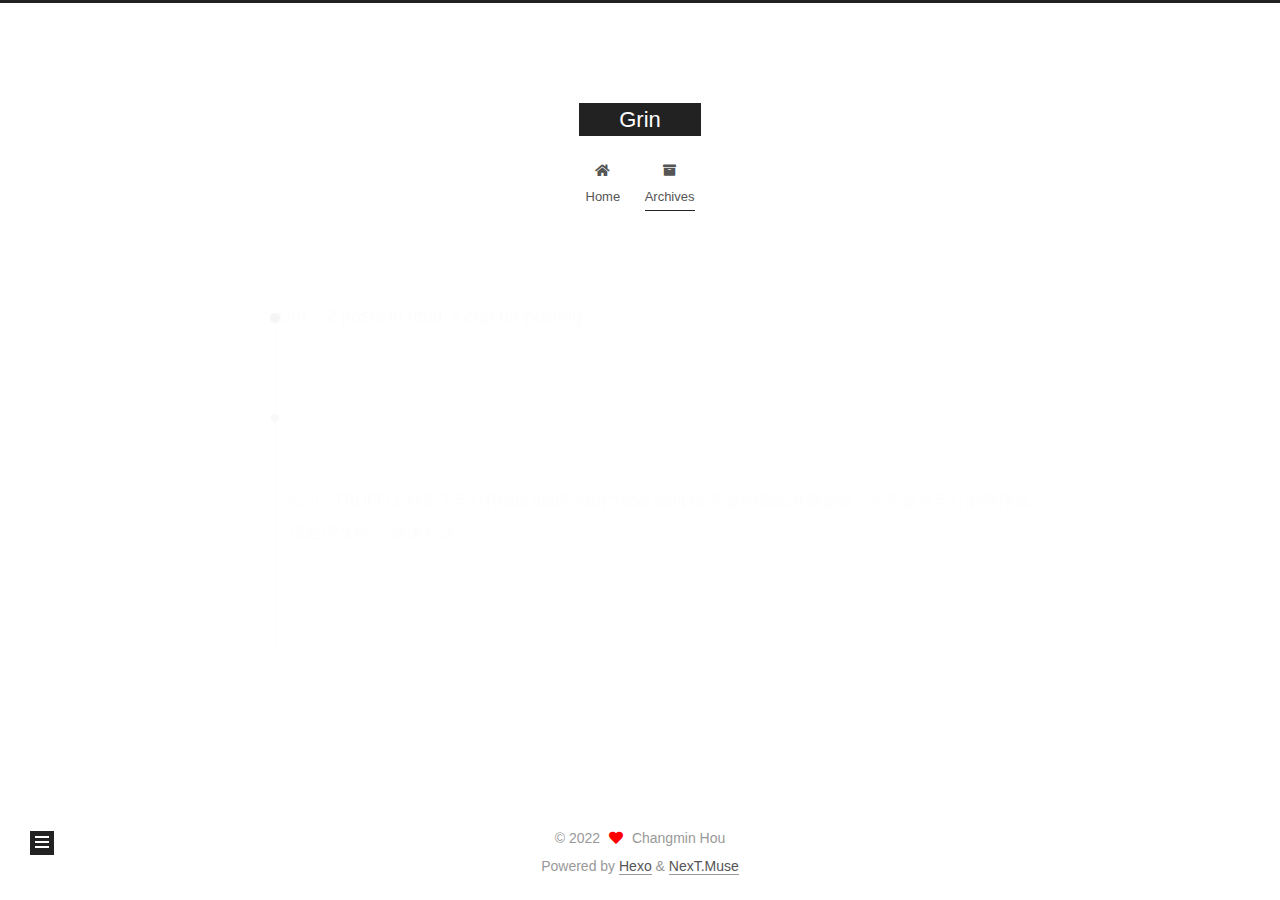
==== commit ffd0db31: "Site updated: 2022-03-21 22:05:14" ====
--- a/archives/index.html
+++ b/archives/index.html
@@ -148,13 +148,33 @@
   <div class="post-block">
     <div class="posts-collapse">
       <div class="collection-title">
-        <span class="collection-header">Um..! 1 post. Keep on posting.</span>
+        <span class="collection-header">Um..! 2 posts in total. Keep on posting.</span>
       </div>
 
       
     <div class="collection-year">
       <span class="collection-header">2022</span>
     </div>
+
+  <article itemscope itemtype="http://schema.org/Article">
+    <header class="post-header">
+
+      <div class="post-meta">
+        <time itemprop="dateCreated"
+              datetime="2022-03-21T22:03:27+08:00"
+              content="2022-03-21">
+          03-21
+        </time>
+      </div>
+
+      <div class="post-title">
+          <a class="post-title-link" href="/2022/03/21/FisrtBlog/" itemprop="url">
+            <span itemprop="name">TRUFFLE框架下运行React app时报错“'react-scripts' 不是内部或外部命令，也不是可运行的程序或批处理文件。”解决方法</span>
+          </a>
+      </div>
+
+    </header>
+  </article>
 
   <article itemscope itemtype="http://schema.org/Article">
     <header class="post-header">
@@ -248,7 +268,7 @@
       <div class="site-state-item site-state-posts">
           <a href="/archives/">
         
-          <span class="site-state-item-count">1</span>
+          <span class="site-state-item-count">2</span>
           <span class="site-state-item-name">posts</span>
         </a>
       </div>
--- a/css/main.css
+++ b/css/main.css
@@ -1168,7 +1168,7 @@
 }
 .links-of-author a::before,
 .links-of-author span.exturl::before {
-  background: #fe1;
+  background: #65be57;
   border-radius: 50%;
   content: ' ';
   display: inline-block;
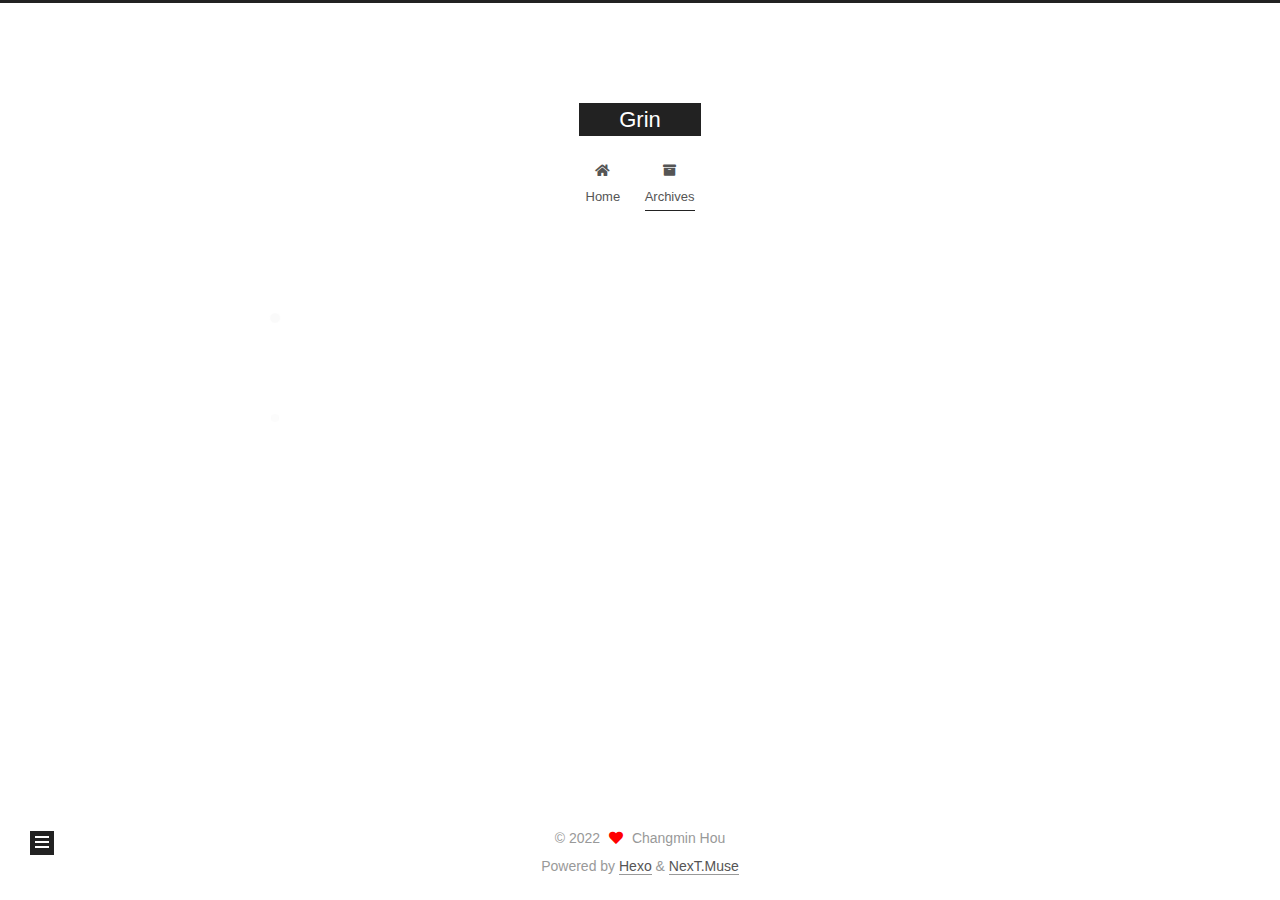
==== commit 17019b0b: "Site updated: 2022-03-21 22:10:49" ====
--- a/archives/index.html
+++ b/archives/index.html
@@ -169,7 +169,7 @@
 
       <div class="post-title">
           <a class="post-title-link" href="/2022/03/21/FisrtBlog/" itemprop="url">
-            <span itemprop="name">TRUFFLE框架下运行React app时报错“'react-scripts' 不是内部或外部命令，也不是可运行的程序或批处理文件。”解决方法</span>
+            <span itemprop="name">TRUFFLE框架下运行React app时报错“'react-scripts' 不是内部或外部命令，也不是可运行的程序或批处理文件。”</span>
           </a>
       </div>
 
--- a/css/main.css
+++ b/css/main.css
@@ -1168,7 +1168,7 @@
 }
 .links-of-author a::before,
 .links-of-author span.exturl::before {
-  background: #65be57;
+  background: #ffdaff;
   border-radius: 50%;
   content: ' ';
   display: inline-block;
